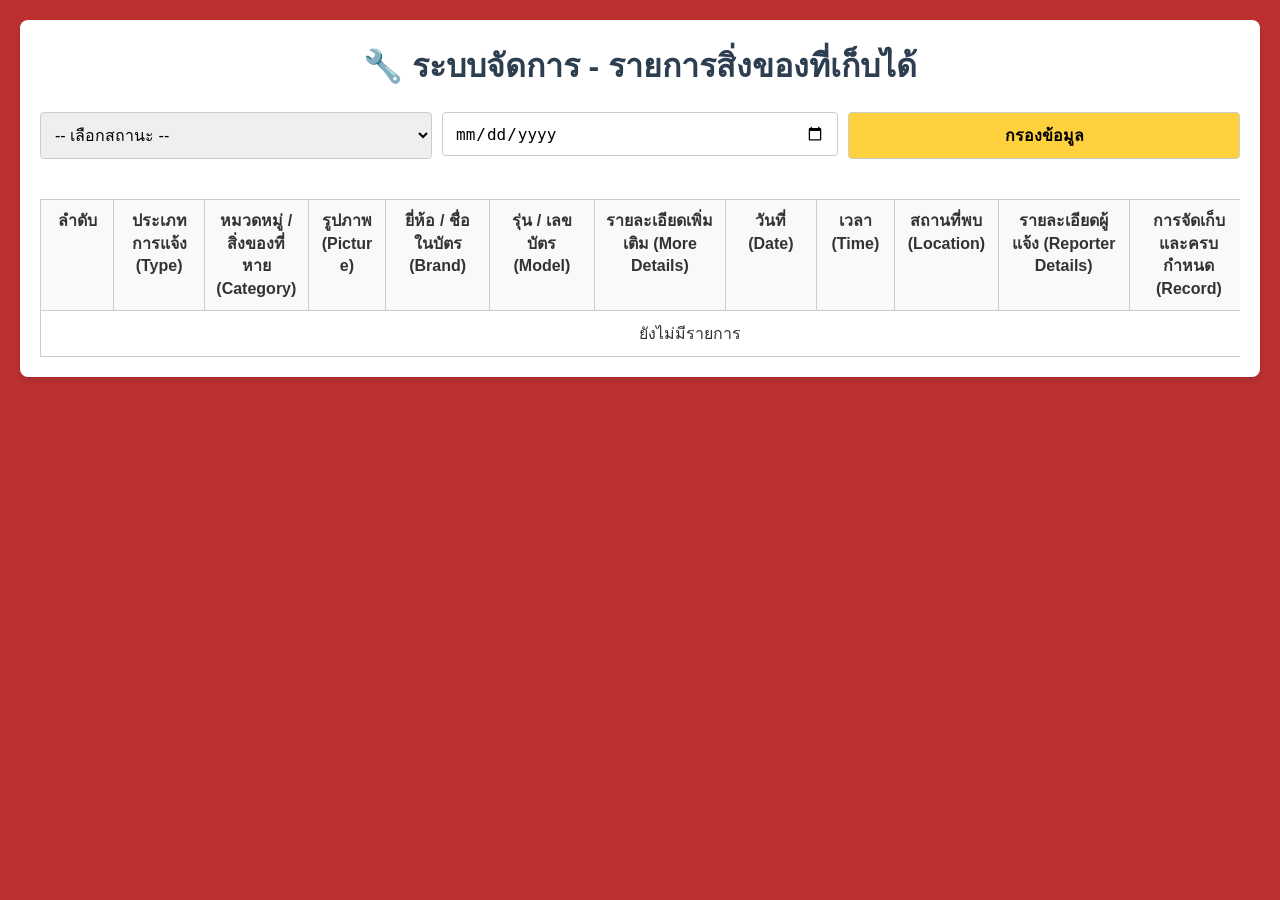
==== Frontend/admin.html @ 1fd56bd8 "Initial commit Created from https://vercel.com/new" ====
<!DOCTYPE html>
<html lang="th">
<head>
  <meta charset="UTF-8">
  <meta name="viewport" content="width=device-width, initial-scale=1.0">
  <title>ระบบจัดการ - รายการสิ่งของที่เก็บได้</title>
  <style>
    body {
      font-family: "Segoe UI", Roboto, "Helvetica Neue", Arial, sans-serif;
      margin: 0;
      padding: 20px;
      background-color: #bc3030;
      color: #333;
    }

    .container {
      max-width: 1400px;
      margin: 0 auto;
      background: #fff;
      border-radius: 8px;
      box-shadow: 0 4px 8px rgba(0, 0, 0, 0.1);
      padding: 20px;
      overflow-x: auto;
    }

    h1 {
      text-align: center;
      color: #2c3e50;
      margin-top: 0;
    }

    .filter-section {
      margin-bottom: 20px;
      display: flex;
      flex-wrap: wrap;
      gap: 10px;
      justify-content: space-between;
    }

    .filter-section select, 
    .filter-section input, 
    .filter-section button {
      padding: 10px;
      font-size: 16px;
      border: 1px solid #ccc;
      border-radius: 4px;
      flex: 1;
      min-width: 150px;
      box-sizing: border-box;
    }

    .filter-section button {
      background-color: #ffd13f;
      color: black;
      cursor: pointer;
      font-weight: bold;
      transition: background-color 0.2s;
    }
    .filter-section button:hover { background-color: #da8012; }

    /* สไตล์ตารางสำหรับหน้าจอใหญ่ */
    .table-wrapper { 
      overflow-x: auto;
      -webkit-overflow-scrolling: touch;
    }
    
    table {
      width: 100%;
      min-width: 1300px;
      border-collapse: collapse;
      margin-top: 20px;
      table-layout: auto;
    }

    table th, table td {
      border: 1px solid #ccc;
      padding: 10px;
      text-align: center;
      vertical-align: top;
      white-space: normal;
      word-break: break-word;
      overflow-wrap: anywhere;
      hyphens: auto;
    }

    table th {
      background-color: #f9f9f9;
      font-weight: bold;
      line-height: 1.4;
      white-space: normal;
    }

    /* คอลัมน์ลำดับไม่ให้ตัดบรรทัด */
    table th:first-child {
      white-space: nowrap;
    }

    .status {
      font-weight: bold;
      padding: 5px 10px;
      border-radius: 4px;
      display: inline-block;
      white-space: nowrap;
    }
    .status.waiting { background-color: #28a745; color: white; }
    .status.received { background-color: #007bff; color: white; }
    .status.expiring { background-color: #ffa500; color: white; }
    .status.expired { background-color: #dc3545; color: white; }

    button {
      padding: 5px 10px;
      background-color: #ffd13f;
      color: black;
      border: none;
      border-radius: 4px;
      cursor: pointer;
      font-size: 14px;
      font-weight: bold;
      transition: background-color 0.2s;
    }
    button:hover { background-color: #da8012; }

    /* ปรับ input วันที่/เวลาให้แสดงดีบน iPhone */
    input[type="date"], 
    input[type="time"] {
      -webkit-appearance: none;
      appearance: none;
      height: 44px;
      padding: 10px 12px;
      font-size: 16px;
      line-height: 1.2;
    }
    input[type="date"]::-webkit-date-and-time-value,
    input[type="time"]::-webkit-date-and-time-value {
      text-align: left;
    }

    /* สไตล์สำหรับมือถือเท่านั้น */
    @media (max-width: 768px) {
      body { padding: 12px; }
      
      .container {
        padding: 16px;
        overflow-x: visible;
      }

      h1 { 
        font-size: 20px; 
        margin-bottom: 16px;
      }

      /* ส่วนกรองข้อมูลแสดงแนวตั้งบนมือถือ */
      .filter-section {
        flex-direction: column;
        gap: 12px;
      }

      .filter-section select,
      .filter-section input,
      .filter-section button {
        width: 100%;
        min-width: auto;
      }

      /* ซ่อนการกำหนดความกว้างคอลัมน์บนมือถือ */
      colgroup { display: none; }

      .table-wrapper { 
        overflow: visible;
        display: flex;
        flex-direction: column;
        align-items: center;
      }

      table {
        display: block;
        width: 100% !important;
        min-width: auto;
        max-width: 460px;
        margin: 0 auto;
        border-collapse: separate;
        border-spacing: 0;
      }

      /* ซ่อนหัวตารางใน mobile */
      table thead { display: none; }

      table tbody { display: block; width: 100%; }

      /* การ์ดแต่ละแถว */
      table tbody tr {
        display: block;
        width: 100%;
        margin: 0 auto 14px;
        background: #fff;
        border-radius: 8px;
        box-shadow: 0 2px 4px rgba(0,0,0,0.1);
        padding: 12px 14px;
        box-sizing: border-box;
      }

      /* เซลล์ในการ์ด */
      table tbody td {
        display: flex;
        justify-content: space-between;
        align-items: flex-start;
        border: none;
        border-bottom: 1px solid #eee;
        padding: 8px 0;
        text-align: left;
        white-space: normal;
        word-break: break-word;
        overflow-wrap: anywhere;
      }
      table tbody td:last-child { border-bottom: none; }

      /* label ด้านซ้าย - ให้ภาษาอังกฤษขึ้นบรรทัดใหม่ */
      table tbody td::before {
        content: attr(data-label);
        font-weight: 600;
        color: #666;
        margin-right: 8px;
        min-width: 130px;
        max-width: 130px;
        flex-shrink: 0;
        white-space: normal;
        word-break: break-word;
        line-height: 1.3;
      }

      /* รูปภาพ */
      table td[data-label^="รูปภาพ"] img,
      table td[data-label*="Picture"] img {
        max-width: 72px;
        max-height: 72px;
        object-fit: cover;
      }

      /* สถานะ */
      table td[data-label^="สถานะ"] .status,
      table td[data-label*="Status"] .status {
        display: inline-block;
        padding: 6px 10px;
      }

      /* ปุ่มการจัดการ */
      table td[data-label^="การจัดเก็บ"] button,
      table td[data-label*="Record"] button {
        width: 100%;
        margin-top: 4px;
      }

      /* รายละเอียดผู้แจ้ง - ให้แสดงแนวตั้ง */
      table td[data-label^="รายละเอียดผู้แจ้ง"],
      table td[data-label*="Reporter Details"] {
        flex-direction: column;
        align-items: stretch;
      }

      table td[data-label^="รายละเอียดผู้แจ้ง"]::before,
      table td[data-label*="Reporter Details"]::before {
        margin-bottom: 8px;
      }

      table td[data-label^="รายละเอียดผู้แจ้ง"] > div,
      table td[data-label*="Reporter Details"] > div {
        width: 100%;
        display: flex;
        justify-content: space-between;
        padding: 4px 0;
        border-bottom: 1px solid #f0f0f0;
      }

      table td[data-label^="รายละเอียดผู้แจ้ง"] > div:last-child,
      table td[data-label*="Reporter Details"] > div:last-child {
        border-bottom: none;
      }

      table td[data-label^="รายละเอียดผู้แจ้ง"] strong,
      table td[data-label*="Reporter Details"] strong {
        color: #666;
        font-weight: 600;
        min-width: 100px;
      }
    }
  </style>
</head>
<body>
  <div class="container">
    <h1>🔧 ระบบจัดการ - รายการสิ่งของที่เก็บได้</h1>

    <!-- Filter Section -->
    <div class="filter-section">
      <select id="statusFilter">
        <option value="">-- เลือกสถานะ --</option>
        <option value="waiting">รอมารับคืน (Waiting for pick up)</option>
        <option value="received">รับคืนแล้ว (Received)</option>
        <option value="expiring">ใกล้ถึง 3 เดือน (Expiring)</option>
        <option value="expired">หมดอายุแล้ว (Expired)</option>
      </select>
      <input type="date" id="expiryFilter" placeholder="กรองตามวันที่หมดอายุ">
      <button onclick="applyFilters()">กรองข้อมูล</button>
    </div>

    <div class="table-wrapper">
      <table>
        <colgroup>
          <col style="width:80px">
          <col style="width:120px">
          <col style="width:140px">
          <col style="width:100px">
          <col style="width:140px">
          <col style="width:140px">
          <col style="width:180px">
          <col style="width:120px">
          <col style="width:100px">
          <col style="width:140px">
          <col style="width:180px">
          <col style="width:160px">
          <col style="width:120px">
        </colgroup>
        <thead>
          <tr>
            <th>ลำดับ</th>
            <th>ประเภทการแจ้ง (Type)</th>
            <th>หมวดหมู่ / สิ่งของที่หาย (Category)</th>
            <th>รูปภาพ (Picture)</th>
            <th>ยี่ห้อ / ชื่อในบัตร (Brand)</th>
            <th>รุ่น / เลขบัตร (Model)</th>
            <th>รายละเอียดเพิ่มเติม (More Details)</th>
            <th>วันที่ (Date)</th>
            <th>เวลา (Time)</th>
            <th>สถานที่พบ (Location)</th>
            <th>รายละเอียดผู้แจ้ง (Reporter Details)</th>
            <th>การจัดเก็บและครบกำหนด (Record)</th>
            <th>สถานะ (Status)</th>
          </tr>
        </thead>
        <tbody id="adminTableBody">

        </tbody>
      </table>
    </div>
  </div>

  <script src="liff.js"></script>
  <script>
    const GOOGLE_SHEET_URL = "https://script.google.com/macros/s/AKfycbwIFuTgpOLX0ZBdzynd5KkU3ffsWLakRwkskfgbDKEiwHoJK8pqDgki43aEMBW3VUob/exec";

    async function main() {
      try {
        const profile = await initializeLiff("2008305063-P2NpboxX");
        console.log(`Welcome, ${profile.displayName}`);
      } catch (e) {
        console.warn('LIFF init skipped:', e);
      }
    }
    main();

    // โหลดข้อมูลจาก Google Sheets
    async function loadAllItemsFromSheet() {
      try {
        const response = await fetch(GOOGLE_SHEET_URL);
        const result = await response.json();
        
        if (result.status === 'success') {
          return result.data || [];
        }
        return [];
      } catch (error) {
        console.error('Failed to load from Sheets:', error);
        return [];
      }
    }

    // ฟังก์ชันช่วยสำหรับสถานะ
    function getStatusClass(item) {
      if (isExpired(item)) return 'expired';
      if (isExpiring(item)) return 'expiring';
      return item.status === 'received' ? 'received' : 'waiting';
    }

    function getStatusText(item) {
      if (isExpired(item)) return 'หมดอายุแล้ว';
      if (isExpiring(item)) return 'ใกล้ถึง 3 เดือน';
      const waitingText = item.source === 'lost' ? 'สูญหาย' : 'รอรับคืน';
      return item.status === 'received' ? 'ได้คืนแล้ว' : waitingText;
    }

    function isExpiring(item) {
      if (!item.date) return false;
      const foundDate = new Date(item.date);
      const now = new Date();
      const diffTime = now - foundDate;
      const diffDays = diffTime / (1000 * 60 * 60 * 24);
      return diffDays >= 60 && diffDays < 90;
    }

    function isExpired(item) {
      if (!item.date) return false;
      const foundDate = new Date(item.date);
      const now = new Date();
      const diffTime = now - foundDate;
      const diffDays = diffTime / (1000 * 60 * 60 * 24);
      return diffDays >= 90;
    }

    // ฟังก์ชันแปลงวันที่และเวลา
    function formatDate(isoString) {
      if (!isoString) return '-';
      try {
        const date = new Date(isoString);
        if (isNaN(date.getTime())) return '-';
        
        const year = date.getFullYear();
        const month = String(date.getMonth() + 1).padStart(2, '0');
        const day = String(date.getDate()).padStart(2, '0');
        return `${year}-${month}-${day}`;
      } catch (e) {
        return '-';
      }
    }

    function formatTime(isoString) {
      if (!isoString) return '-';
      try {
        const date = new Date(isoString);
        if (isNaN(date.getTime())) return '-';
        
        const hours = String(date.getHours()).padStart(2, '0');
        const minutes = String(date.getMinutes()).padStart(2, '0');
        return `${hours}:${minutes}`;
      } catch (e) {
        return '-';
      }
    }

    // แสดงตาราง
    function renderAdminTable(items) {
      const tableBody = document.getElementById("adminTableBody");
      if (!tableBody) return;

      if (!items.length) {
        tableBody.innerHTML = `<tr><td colspan="13" style="text-align:center;">ยังไม่มีรายการ</td></tr>`;
        return;
      }

      tableBody.innerHTML = items.map((item, index) => `
        <tr>
          <td data-label="ลำดับ">${index + 1}</td>
          <td data-label="ประเภทการแจ้ง (Type)">
            <span style="display:inline-block;padding:4px 8px;border-radius:4px;font-weight:600;background-color:${item.type === 'พบของ' ? '#dcfce7' : '#fef3c7'};color:${item.type === 'พบของ' ? '#166534' : '#92400e'};">
              ${item.type}
            </span>
          </td>
          <td data-label="หมวดหมู่ (Category)">${item.category}</td>
          <td data-label="รูปภาพ (Picture)">
            ${item.itemImage ? `<img src="${item.itemImage}" alt="รูปภาพ" style="width:50px;height:50px;object-fit:cover;">` : "ไม่มี"}
          </td>
          <td data-label="ยี่ห้อ / ชื่อในบัตร (Brand)">${item.brand || "-"}</td>
          <td data-label="รุ่น / เลขบัตร (Model)">${item.details || "-"}</td>
          <td data-label="รายละเอียดเพิ่มเติม (More Details)">${item.details || "-"}</td>
          <td data-label="วันที่ (Date)">${formatDate(item.date)}</td>
          <td data-label="เวลา (Time)">${formatTime(item.time)}</td>
          <td data-label="สถานที่พบ (Location)">${item.location || "-"}</td>
          <td data-label="รายละเอียดผู้แจ้ง (Reporter Details)">
            <div><strong>ชื่อ:</strong> ${item.reporterName || "-"}</div>
            <div><strong>โทร:</strong> ${item.reporterPhone || "-"}</div>
            <div><strong>รหัสนักศึกษา:</strong> ${item.reporterStudentId || "-"}</div>
          </td>
          <td data-label="การจัดเก็บและครบกำหนด (Record)">${getManagementActions(item)}</td>
          <td data-label="สถานะ (Status)">
            <span class="status ${getStatusClass(item)}">${getStatusText(item)}</span>
          </td>
        </tr>
      `).join("");
    }

    function getManagementActions(item) {
      // ของหายไม่มีการจัดเก็บ
      if (item.source === 'lost') {
        return `<span style="color:#6b7280;">-</span>`;
      }

      if (isExpired(item)) {
        // ของหมดอายุแสดงสถานะการจำหน่าย
        const currentDisposalStatus = item.disposalStatus || 'pending';
        
        if (currentDisposalStatus === 'disposed') {
          return `<button style="background-color:#7c2d12;color:#fff;" onclick="updateDisposalStatus(${item.id}, '${item.source}', 'pending')">จำหน่ายแล้ว</button>`;
        } else {
          return `<button style="background-color:#ea580c;color:#fff;" onclick="updateDisposalStatus(${item.id}, '${item.source}', 'disposed')">รอจำหน่าย</button>`;
        }
      } else if (isExpiring(item)) {
        return `<span class="status expiring">ใกล้ถึง 3 เดือน (Expiring)</span>`;
      }
      
      if (item.status === 'received') {
        return `<button style="background-color:#dbeafe;color:#1e40af;" onclick="updateStatus(${item.id}, '${item.source}', 'waiting')">รับคืนแล้ว</button>`;
      } else {
        return `<button style="background-color:#dcfce7;color:#166534;" onclick="updateStatus(${item.id}, '${item.source}', 'received')">รอรับคืน</button>`;
      }
    }

    // อัปเดตสถานะไปยัง Google Sheets
    async function updateStatus(id, source, newStatus) {
      try {
        await fetch(GOOGLE_SHEET_URL + '?action=updateStatus', {
          method: 'POST',
          mode: 'no-cors',
          headers: { 'Content-Type': 'application/json' },
          body: JSON.stringify({ id, source, status: newStatus })
        });
        
        // Reload data
        await applyFilters();
      } catch (error) {
        console.error('Failed to update status:', error);
        alert('ไม่สามารถอัปเดตสถานะได้ กรุณาลองใหม่');
      }
    }

    // อัปเดตสถานะการจำหน่ายไปยัง Google Sheets
    async function updateDisposalStatus(id, source, newDisposalStatus) {
      try {
        await fetch(GOOGLE_SHEET_URL + '?action=updateDisposalStatus', {
          method: 'POST',
          mode: 'no-cors',
          headers: { 'Content-Type': 'application/json' },
          body: JSON.stringify({ id, source, disposalStatus: newDisposalStatus })
        });
        
        // Reload data
        await applyFilters();
      } catch (error) {
        console.error('Failed to update disposal status:', error);
        alert('ไม่สามารถอัปเดตสถานะการจำหน่ายได้ กรุณาลองใหม่');
      }
    }

    // ฟังก์ชันกรองข้อมูล
    async function applyFilters() {
      const statusFilter = document.getElementById("statusFilter")?.value || '';
      const expiryFilter = document.getElementById("expiryFilter")?.value || '';

      const all = await loadAllItemsFromSheet();
      const filtered = all.filter(item => {
        let isStatusMatch = true;
        if (statusFilter) {
          const itemStatusClass = getStatusClass(item);
          isStatusMatch = itemStatusClass === statusFilter;
        }

        let isExpiryMatch = true;
        if (expiryFilter) {
          if (!item.date) {
            isExpiryMatch = false;
          } else {
            const foundDate = new Date(item.date);
            const filterDate = new Date(expiryFilter);
            const expiryDate = new Date(foundDate);
            expiryDate.setDate(expiryDate.getDate() + 90);
            isExpiryMatch = expiryDate <= filterDate;
          }
        }

        return isStatusMatch && isExpiryMatch;
      });

      renderAdminTable(filtered);
    }

    // แสดงข้อมูลครั้งแรก
    document.addEventListener('DOMContentLoaded', applyFilters);
  </script>
</body>
</html>
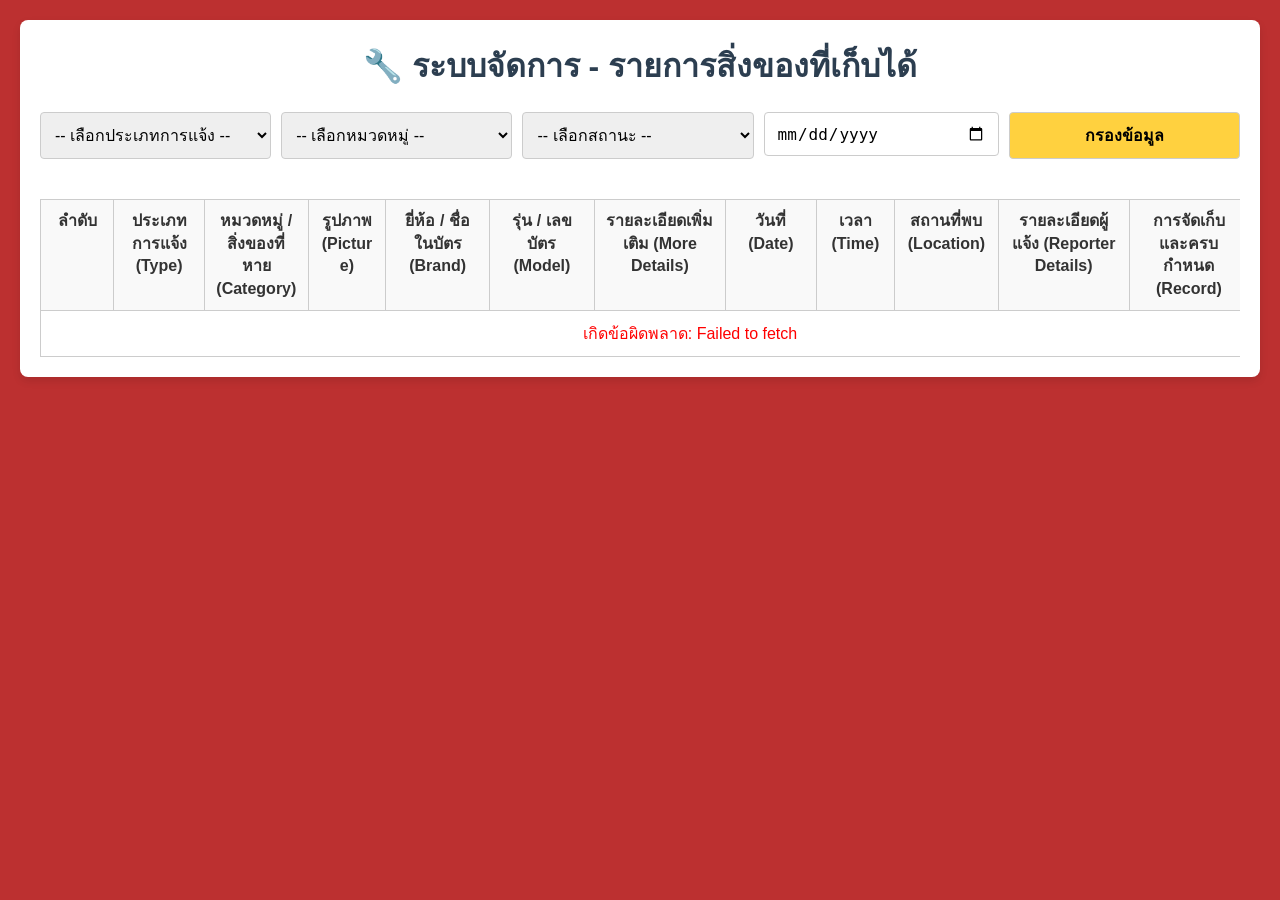
==== commit 5e162a56: "Merge from upstream" ====
--- a/Frontend/admin.html
+++ b/Frontend/admin.html
@@ -291,6 +291,19 @@
 
     <!-- Filter Section -->
     <div class="filter-section">
+      <select id="typeFilter">
+        <option value="">-- เลือกประเภทการแจ้ง --</option>
+        <option value="FOUND_ITEM">พบของ</option>
+        <option value="LOST_REPORT">แจ้งของหาย</option>
+      </select>
+      <select id="categoryFilter">
+        <option value="">-- เลือกหมวดหมู่ --</option>
+        <option value="บัตร">บัตร</option>
+        <option value="โทรศัพท์">โทรศัพท์</option>
+        <option value="อุปกรณ์อิเล็กทรอนิกส์">อุปกรณ์อิเล็กทรอนิกส์</option>
+        <option value="เครื่องเขียน">เครื่องเขียน</option>
+        <option value="อื่น ๆ">อื่น ๆ</option>
+      </select>
       <select id="statusFilter">
         <option value="">-- เลือกสถานะ --</option>
         <option value="waiting">รอมารับคืน (Waiting for pick up)</option>
@@ -345,233 +358,223 @@
 
   <script src="liff.js"></script>
   <script>
-    const GOOGLE_SHEET_URL = "https://script.google.com/macros/s/AKfycbwIFuTgpOLX0ZBdzynd5KkU3ffsWLakRwkskfgbDKEiwHoJK8pqDgki43aEMBW3VUob/exec";
-
-    async function main() {
-      try {
-        const profile = await initializeLiff("2008305063-P2NpboxX");
-        console.log(`Welcome, ${profile.displayName}`);
-      } catch (e) {
-        console.warn('LIFF init skipped:', e);
-      }
-    }
-    main();
-
-    // โหลดข้อมูลจาก Google Sheets
-    async function loadAllItemsFromSheet() {
-      try {
-        const response = await fetch(GOOGLE_SHEET_URL);
-        const result = await response.json();
-        
-        if (result.status === 'success') {
-          return result.data || [];
-        }
-        return [];
-      } catch (error) {
-        console.error('Failed to load from Sheets:', error);
-        return [];
-      }
-    }
-
-    // ฟังก์ชันช่วยสำหรับสถานะ
-    function getStatusClass(item) {
-      if (isExpired(item)) return 'expired';
-      if (isExpiring(item)) return 'expiring';
-      return item.status === 'received' ? 'received' : 'waiting';
-    }
-
-    function getStatusText(item) {
-      if (isExpired(item)) return 'หมดอายุแล้ว';
-      if (isExpiring(item)) return 'ใกล้ถึง 3 เดือน';
-      const waitingText = item.source === 'lost' ? 'สูญหาย' : 'รอรับคืน';
-      return item.status === 'received' ? 'ได้คืนแล้ว' : waitingText;
-    }
-
-    function isExpiring(item) {
-      if (!item.date) return false;
-      const foundDate = new Date(item.date);
-      const now = new Date();
-      const diffTime = now - foundDate;
-      const diffDays = diffTime / (1000 * 60 * 60 * 24);
-      return diffDays >= 60 && diffDays < 90;
-    }
-
-    function isExpired(item) {
-      if (!item.date) return false;
-      const foundDate = new Date(item.date);
-      const now = new Date();
-      const diffTime = now - foundDate;
-      const diffDays = diffTime / (1000 * 60 * 60 * 24);
-      return diffDays >= 90;
-    }
-
-    // ฟังก์ชันแปลงวันที่และเวลา
+      const LAMBDA_SEARCH_URL = "https://vnzvfki24e5re2d6fh3k6bmq2a0ddolc.lambda-url.us-east-1.on.aws/";
+      const LAMBDA_LOST_URL = "https://7ipwb7gq4jr23b5to624urel3q0pxdcz.lambda-url.us-east-1.on.aws/";
+      const LIFF_ID = "2008305063-P2NpboxX";
+
+    // (ฟังก์ชัน formatDate, formatTime... ถ้าต้องการใช้)
     function formatDate(isoString) {
+      // ... (โค้ด formatDate)
       if (!isoString) return '-';
       try {
         const date = new Date(isoString);
-        if (isNaN(date.getTime())) return '-';
+        return isNaN(date.getTime()) ? '-' : date.toISOString().split('T')[0];
+      } catch (e) { return '-'; }
+    }
+    function formatTime(isoString) {
+      // ... (โค้ด formatTime)
+       if (!isoString) return '-';
+       try {
+         const date = new Date(isoString);
+         return isNaN(date.getTime()) ? '-' : date.toTimeString().split(' ')[0].substring(0, 5);
+       } catch (e) { return '-'; }
+    }
+
+    /**
+     * ⭐️ 2. ฟังก์ชัน render ตารางสำหรับ Admin (แสดงผล 2 แบบ)
+     */
+    function renderAdminTable(items) {
+      const tbody = document.getElementById("adminTableBody");
+      if (!tbody) return;
+      
+      items.sort((a, b) => (b.reportTimestamp || '').localeCompare(a.reportTimestamp || ''));
+
+      if (items.length === 0) {
+          tbody.innerHTML = `<tr><td colspan="13" style="text-align:center;">ไม่พบข้อมูล</td></tr>`;
+          return;
+      }
+
+      tbody.innerHTML = items.map((item, index) => {
         
-        const year = date.getFullYear();
-        const month = String(date.getMonth() + 1).padStart(2, '0');
-        const day = String(date.getDate()).padStart(2, '0');
-        return `${year}-${month}-${day}`;
-      } catch (e) {
-        return '-';
-      }
-    }
-
-    function formatTime(isoString) {
-      if (!isoString) return '-';
-      try {
-        const date = new Date(isoString);
-        if (isNaN(date.getTime())) return '-';
+        // --- แสดงผลสำหรับ 'LOST_REPORT' ---
+        if (item.item_type === 'LOST_REPORT') {
+            const status = item.status || 'lost_reported';
+            return `
+            <tr>
+              <td data-label="ลำดับ">${index + 1}</td>
+              <td data-label="ประเภทการแจ้ง (Type)">
+                <span style="display:inline-block;padding:4px 8px;border-radius:4px;font-weight:600;background-color:#fef3c7;color:#92400e;">
+                  แจ้งของหาย
+                </span>
+              </td>
+              <td data-label="หมวดหมู่ / สิ่งของที่หาย (Category)">${item.itemDescription || "-"}</td>
+              <td data-label="รูปภาพ (Picture)">
+                ${item.imageUrl ? `<a href="${item.imageUrl}" target="_blank"><img src="${item.imageUrl}" alt="item" style="width:50px;height:50px;object-fit:cover;"></a>` : 'ไม่มี'}
+              </td>
+              <td data-label="ยี่ห้อ / ชื่อในบัตร (Brand)">${item.brandOrId || "-"}</td>
+              <td data-label="รุ่น / เลขบัตร (Model)">-</td>
+              <td data-label="รายละเอียดเพิ่มเติม (More Details)">${item.distinguishingFeatures || "-"}</td>
+              <td data-label="วันที่ (Date)">${item.lostDate || "-"}</td>
+              <td data-label="เวลา (Time)">${item.lostTime || "-"}</td>
+              <td data-label="สถานที่พบ (Location)">${item.lostLocation || "-"}</td>
+              <td data-label="รายละเอียดผู้แจ้ง (Reporter Details)">
+                <div><strong>ชื่อ:</strong> ${item.reporterName || "-"}</div>
+                <div><strong>โทร:</strong> ${item.reporterContact || "-"}</div>
+                <div><strong>รหัสนักศึกษา:</strong> ${item.reporterStudentId || "-"}</div>
+              </td>
+              <td data-label="การจัดเก็บและครบกำหนด (Record)">
+                <span style="color:#6b7280;font-weight:bold;">${item.case_id || 'N/A'}</span>
+              </td>
+              <td data-label="สถานะ (Status)">
+                <span class="status waiting">${status === 'lost_reported' ? 'กำลังตามหา' : status}</span>
+                </td>
+            </tr>
+          `;
+        } 
         
-        const hours = String(date.getHours()).padStart(2, '0');
-        const minutes = String(date.getMinutes()).padStart(2, '0');
-        return `${hours}:${minutes}`;
-      } catch (e) {
-        return '-';
-      }
-    }
-
-    // แสดงตาราง
-    function renderAdminTable(items) {
-      const tableBody = document.getElementById("adminTableBody");
-      if (!tableBody) return;
-
-      if (!items.length) {
-        tableBody.innerHTML = `<tr><td colspan="13" style="text-align:center;">ยังไม่มีรายการ</td></tr>`;
-        return;
-      }
-
-      tableBody.innerHTML = items.map((item, index) => `
+        // --- (Default) แสดงผล 'FOUND_ITEM' ---
+        const statusClassMap = { 'reported': 'waiting', 'claimed': 'received', 'expired': 'expired' };
+        const statusTextMap = { 'reported': 'รอรับคืน', 'claimed': 'รับคืนแล้ว', 'expired': 'หมดอายุ' };
+        const status = item.status || 'reported';
+        return `
         <tr>
           <td data-label="ลำดับ">${index + 1}</td>
           <td data-label="ประเภทการแจ้ง (Type)">
-            <span style="display:inline-block;padding:4px 8px;border-radius:4px;font-weight:600;background-color:${item.type === 'พบของ' ? '#dcfce7' : '#fef3c7'};color:${item.type === 'พบของ' ? '#166534' : '#92400e'};">
-              ${item.type}
+            <span style="display:inline-block;padding:4px 8px;border-radius:4px;font-weight:600;background-color:#dcfce7;color:#166534;">
+              พบของ
             </span>
           </td>
-          <td data-label="หมวดหมู่ (Category)">${item.category}</td>
+          <td data-label="หมวดหมู่ / สิ่งของที่หาย (Category)">${item.category || "-"}</td>
           <td data-label="รูปภาพ (Picture)">
-            ${item.itemImage ? `<img src="${item.itemImage}" alt="รูปภาพ" style="width:50px;height:50px;object-fit:cover;">` : "ไม่มี"}
+            ${item.imageUrl ? `<a href="${item.imageUrl}" target="_blank"><img src="${item.imageUrl}" alt="item" style="width:50px;height:50px;object-fit:cover;"></a>` : 'ไม่มี'}
           </td>
-          <td data-label="ยี่ห้อ / ชื่อในบัตร (Brand)">${item.brand || "-"}</td>
-          <td data-label="รุ่น / เลขบัตร (Model)">${item.details || "-"}</td>
+          <td data-label="ยี่ห้อ / ชื่อในบัตร (Brand)">${item.brandName || "-"}</td>
+          <td data-label="รุ่น / เลขบัตร (Model)">${item.itemIdNumber || "-"}</td>
           <td data-label="รายละเอียดเพิ่มเติม (More Details)">${item.details || "-"}</td>
-          <td data-label="วันที่ (Date)">${formatDate(item.date)}</td>
-          <td data-label="เวลา (Time)">${formatTime(item.time)}</td>
-          <td data-label="สถานที่พบ (Location)">${item.location || "-"}</td>
+          <td data-label="วันที่ (Date)">${item.foundDate || "-"}</td>
+          <td data-label="เวลา (Time)">${item.foundTime || "-"}</td>
+          <td data-label="สถานที่พบ (Location)">${item.foundLocation || "-"}</td>
           <td data-label="รายละเอียดผู้แจ้ง (Reporter Details)">
             <div><strong>ชื่อ:</strong> ${item.reporterName || "-"}</div>
-            <div><strong>โทร:</strong> ${item.reporterPhone || "-"}</div>
+            <div><strong>โทร:</strong> ${item.reporterContact || "-"}</div>
             <div><strong>รหัสนักศึกษา:</strong> ${item.reporterStudentId || "-"}</div>
           </td>
-          <td data-label="การจัดเก็บและครบกำหนด (Record)">${getManagementActions(item)}</td>
+          <td data-label="การจัดเก็บและครบกำหนด (Record)">
+            <span style="color:#6b7280;font-weight:bold;">${item.case_id || 'N/A'}</span>
+          </td>
           <td data-label="สถานะ (Status)">
-            <span class="status ${getStatusClass(item)}">${getStatusText(item)}</span>
-          </td>
+            <span class="status ${statusClassMap[status] || 'waiting'}">${statusTextMap[status] || 'รอรับคืน'}</span>
+            </td>
         </tr>
-      `).join("");
-    }
-
-    function getManagementActions(item) {
-      // ของหายไม่มีการจัดเก็บ
-      if (item.source === 'lost') {
-        return `<span style="color:#6b7280;">-</span>`;
-      }
-
-      if (isExpired(item)) {
-        // ของหมดอายุแสดงสถานะการจำหน่าย
-        const currentDisposalStatus = item.disposalStatus || 'pending';
+      `;
+      }).join("");
+    }
+
+    /**
+     * ⭐️ 3. ฟังก์ชันสำหรับเรียก Lambda (ตัวเดียว)
+     */
+    async function fetchFromLambda(payload) {
+      const tbody = document.getElementById("adminTableBody");
+      tbody.innerHTML = `<tr><td colspan="13" style="text-align:center;">กำลังค้นหา...</td></tr>`;
+      
+      try {
+        const response = await fetch(LAMBDA_SEARCH_URL, {
+          method: 'POST',
+          headers: { 'Content-Type': 'application/json' },
+          body: JSON.stringify(payload)
+        });
+
+        if (!response.ok) throw new Error(`HTTP error! status: ${response.status}`);
+        const result = await response.json();
+
+        if (result.status === 'success' && result.count > 0) {
+          renderAdminTable(result.items);
+        } else {
+          tbody.innerHTML = `<tr><td colspan="13" style="text-align:center;">ไม่พบข้อมูล</td></tr>`;
+        }
+      } catch (error) {
+        console.error('Error fetching search results:', error);
+        tbody.innerHTML = `<tr><td colspan="13" style="color:red; text-align:center;">เกิดข้อผิดพลาด: ${error.message}</td></tr>`;
+      }
+    }
+    
+
+// อัปเดตสถานะสิ่งของ
+async function updateItemStatus(itemId, newStatus) {
+  try {
+    console.log(`Updating item ${itemId} to ${newStatus}`);
+     // TODO: เมื่อมี Lambda สำหรับอัปเดตจริง ให้ปลดคอมเมนต์แล้วใส่ URL
+     const LAMBDA_UPDATE_URL = "https://<your-update-lambda>/";
+     await fetch(LAMBDA_UPDATE_URL, {
+       method: 'POST',
+       headers: { 'Content-Type': 'application/json' },
+      body: JSON.stringify({ item_id: itemId, new_status: newStatus })
+     });
+  } catch (e) {
+    console.error(e);
+    alert('อัปเดตสถานะไม่สำเร็จ');
+  } finally {
+    // โหลดข้อมูลใหม่เสมอ
+    fetchFromLambda({ search_mode: "admin" });
+  }
+}
+
+// อัปเดตสถานะการจัดเก็บ/ทิ้ง
+async function updateDisposalStatus(itemId, newDisposalStatus) {
+  try {
+    console.log(`Updating disposal for ${itemId} to ${newDisposalStatus}`);
+     // TODO: เมื่อมี Lambda สำหรับอัปเดตจริง ให้ปลดคอมเมนต์แล้วใส่ URL
+     const LAMBDA_UPDATE_DISPOSAL_URL = "https://<your-disposal-update-lambda>/";
+     await fetch(LAMBDA_UPDATE_DISPOSAL_URL, {
+      method: 'POST',
+       headers: { 'Content-Type': 'application/json' },
+       body: JSON.stringify({ item_id: itemId, new_disposal_status: newDisposalStatus })
+     });
+  } catch (e) {
+    console.error(e);
+    alert('อัปเดตการจัดเก็บ/ทิ้งไม่สำเร็จ');
+  } finally {
+    fetchFromLambda({ search_mode: "admin" });
+  }
+}
+
+    // ⭐️ 4. ฟังก์ชัน Filter (เรียก Lambda)
+    function applyFilters() {
+      const typeFilter = document.getElementById("typeFilter")?.value || '';
+      const categoryFilter = document.getElementById("categoryFilter")?.value || '';
+      const statusFilter = document.getElementById("statusFilter")?.value || '';
+      const dateFilter = document.getElementById("expiryFilter")?.value || ''; 
+
+      const payload = {
+        search_mode: "admin",  // สำคัญ: ให้ Lambda ไม่บังคับ filter FOUND_ITEM
+        item_type: typeFilter || undefined,
+        category: categoryFilter || undefined,
+        date: dateFilter || undefined,
+        status: statusFilter || undefined
+      };
+      fetchFromLambda(payload);
+    }
+
+    // ⭐️ 5. เมื่อหน้าโหลด ให้ดึงข้อมูลทั้งหมด (Admin)
+      document.addEventListener('DOMContentLoaded', () => {
+        document.getElementById("typeFilter").addEventListener("change", applyFilters);
+        document.getElementById("categoryFilter").addEventListener("change", applyFilters);
+        document.getElementById("statusFilter").addEventListener("change", applyFilters);
+        document.getElementById("expiryFilter").addEventListener("change", applyFilters);
+
+        // โหลดข้อมูลทั้งหมด (Admin) ครั้งแรก
+        fetchFromLambda({ search_mode: "admin" });
         
-        if (currentDisposalStatus === 'disposed') {
-          return `<button style="background-color:#7c2d12;color:#fff;" onclick="updateDisposalStatus(${item.id}, '${item.source}', 'pending')">จำหน่ายแล้ว</button>`;
-        } else {
-          return `<button style="background-color:#ea580c;color:#fff;" onclick="updateDisposalStatus(${item.id}, '${item.source}', 'disposed')">รอจำหน่าย</button>`;
-        }
-      } else if (isExpiring(item)) {
-        return `<span class="status expiring">ใกล้ถึง 3 เดือน (Expiring)</span>`;
-      }
-      
-      if (item.status === 'received') {
-        return `<button style="background-color:#dbeafe;color:#1e40af;" onclick="updateStatus(${item.id}, '${item.source}', 'waiting')">รับคืนแล้ว</button>`;
-      } else {
-        return `<button style="background-color:#dcfce7;color:#166534;" onclick="updateStatus(${item.id}, '${item.source}', 'received')">รอรับคืน</button>`;
-      }
-    }
-
-    // อัปเดตสถานะไปยัง Google Sheets
-    async function updateStatus(id, source, newStatus) {
-      try {
-        await fetch(GOOGLE_SHEET_URL + '?action=updateStatus', {
-          method: 'POST',
-          mode: 'no-cors',
-          headers: { 'Content-Type': 'application/json' },
-          body: JSON.stringify({ id, source, status: newStatus })
+        document.getElementById("adminTableBody").addEventListener('click', (event) => {
+             if (event.target.matches('button.update-status-btn')) {
+                 const itemId = event.target.dataset.itemId;
+                 const newStatus = event.target.dataset.newStatus;
+                 updateItemStatus(itemId, newStatus);
+             }
+             // etc. for disposal status button
         });
         
-        // Reload data
-        await applyFilters();
-      } catch (error) {
-        console.error('Failed to update status:', error);
-        alert('ไม่สามารถอัปเดตสถานะได้ กรุณาลองใหม่');
-      }
-    }
-
-    // อัปเดตสถานะการจำหน่ายไปยัง Google Sheets
-    async function updateDisposalStatus(id, source, newDisposalStatus) {
-      try {
-        await fetch(GOOGLE_SHEET_URL + '?action=updateDisposalStatus', {
-          method: 'POST',
-          mode: 'no-cors',
-          headers: { 'Content-Type': 'application/json' },
-          body: JSON.stringify({ id, source, disposalStatus: newDisposalStatus })
-        });
-        
-        // Reload data
-        await applyFilters();
-      } catch (error) {
-        console.error('Failed to update disposal status:', error);
-        alert('ไม่สามารถอัปเดตสถานะการจำหน่ายได้ กรุณาลองใหม่');
-      }
-    }
-
-    // ฟังก์ชันกรองข้อมูล
-    async function applyFilters() {
-      const statusFilter = document.getElementById("statusFilter")?.value || '';
-      const expiryFilter = document.getElementById("expiryFilter")?.value || '';
-
-      const all = await loadAllItemsFromSheet();
-      const filtered = all.filter(item => {
-        let isStatusMatch = true;
-        if (statusFilter) {
-          const itemStatusClass = getStatusClass(item);
-          isStatusMatch = itemStatusClass === statusFilter;
-        }
-
-        let isExpiryMatch = true;
-        if (expiryFilter) {
-          if (!item.date) {
-            isExpiryMatch = false;
-          } else {
-            const foundDate = new Date(item.date);
-            const filterDate = new Date(expiryFilter);
-            const expiryDate = new Date(foundDate);
-            expiryDate.setDate(expiryDate.getDate() + 90);
-            isExpiryMatch = expiryDate <= filterDate;
-          }
-        }
-
-        return isStatusMatch && isExpiryMatch;
-      });
-
-      renderAdminTable(filtered);
-    }
-
-    // แสดงข้อมูลครั้งแรก
-    document.addEventListener('DOMContentLoaded', applyFilters);
-  </script>
+    });
+ </script>
 </body>
-</html>+</html>
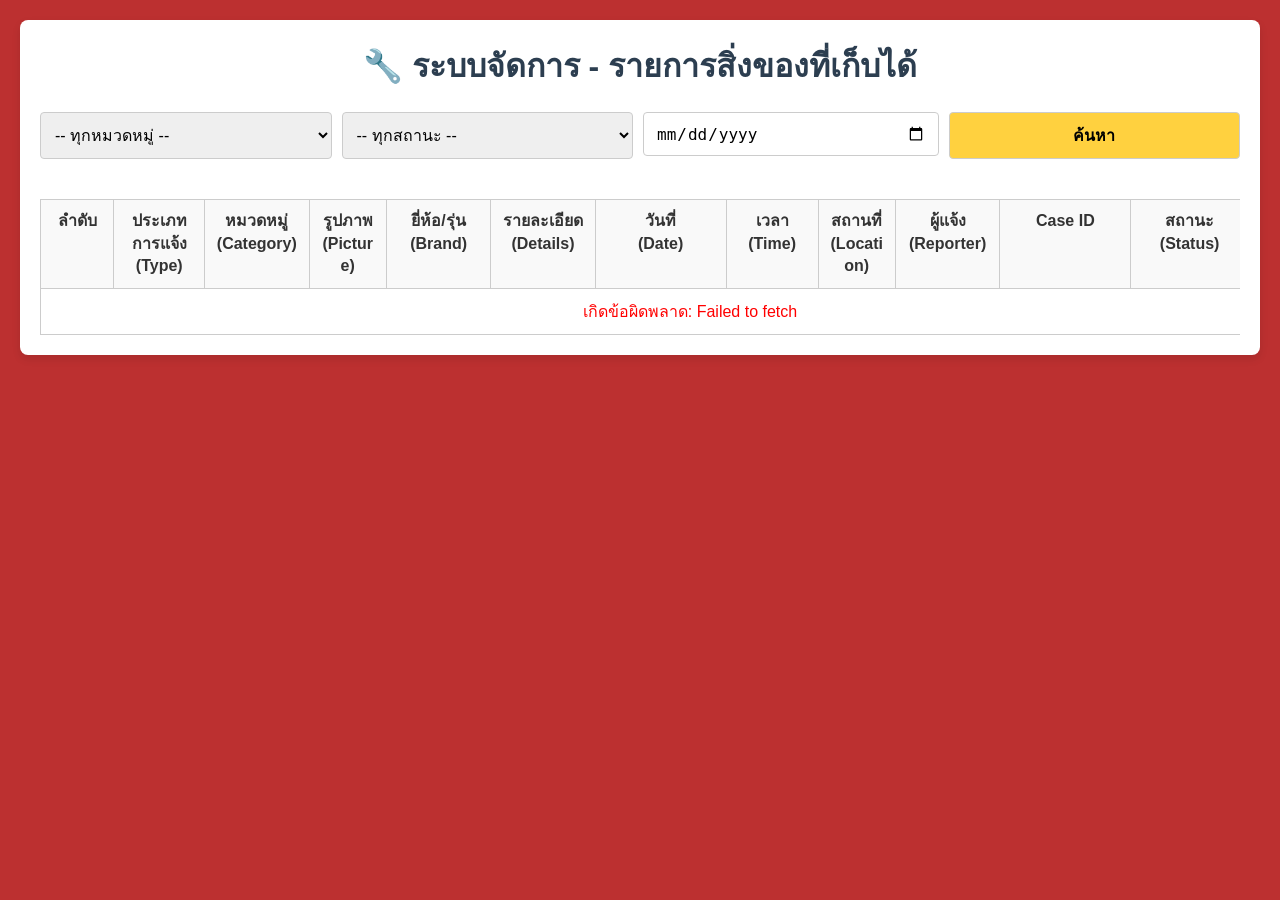
==== commit 72cf2b81: "Update admin.html" ====
--- a/Frontend/admin.html
+++ b/Frontend/admin.html
@@ -282,6 +282,11 @@
         font-weight: 600;
         min-width: 100px;
       }
+
+      th.head1 { background: #ffe4e1; color: #000; }
+      th.head2 { background: #e6f4ea; color: #000; }
+      th.head3 { background: #f9eedf; color: #000; }
+      th.head4 { background: #ebedfa; color: #000; }
     }
   </style>
 </head>
@@ -291,28 +296,26 @@
 
     <!-- Filter Section -->
     <div class="filter-section">
-      <select id="typeFilter">
-        <option value="">-- เลือกประเภทการแจ้ง --</option>
-        <option value="FOUND_ITEM">พบของ</option>
-        <option value="LOST_REPORT">แจ้งของหาย</option>
-      </select>
-      <select id="categoryFilter">
-        <option value="">-- เลือกหมวดหมู่ --</option>
+            <select id="categoryFilter">
+        <option value="">-- ทุกหมวดหมู่ --</option>
         <option value="บัตร">บัตร</option>
         <option value="โทรศัพท์">โทรศัพท์</option>
         <option value="อุปกรณ์อิเล็กทรอนิกส์">อุปกรณ์อิเล็กทรอนิกส์</option>
         <option value="เครื่องเขียน">เครื่องเขียน</option>
-        <option value="อื่น ๆ">อื่น ๆ</option>
+        <option value="อื่นๆ">อื่นๆ</option>
       </select>
+
       <select id="statusFilter">
-        <option value="">-- เลือกสถานะ --</option>
-        <option value="waiting">รอมารับคืน (Waiting for pick up)</option>
-        <option value="received">รับคืนแล้ว (Received)</option>
-        <option value="expiring">ใกล้ถึง 3 เดือน (Expiring)</option>
-        <option value="expired">หมดอายุแล้ว (Expired)</option>
+        <option value="">-- ทุกสถานะ --</option>
+        <option value="แจ้งแล้ว" class="head1">แจ้งแล้ว</option>
+        <option value="รอรับคืน" class="head2">รอรับคืน (Waiting for pick up)</option>
+        <option value="คืนเจ้าของแล้ว" class="head3">คืนเจ้าของแล้ว (Received)</option>
+        <option value="หมดอายุ" class="head4">หมดอายุ (Expired)</option>
       </select>
-      <input type="date" id="expiryFilter" placeholder="กรองตามวันที่หมดอายุ">
-      <button onclick="applyFilters()">กรองข้อมูล</button>
+      
+      <input type="date" id="expiryFilter" placeholder="กรองตามวันที่" />
+      
+      <button onclick="applyFilters()">ค้นหา</button>
     </div>
 
     <div class="table-wrapper">
@@ -335,18 +338,18 @@
         <thead>
           <tr>
             <th>ลำดับ</th>
-            <th>ประเภทการแจ้ง (Type)</th>
-            <th>หมวดหมู่ / สิ่งของที่หาย (Category)</th>
-            <th>รูปภาพ (Picture)</th>
-            <th>ยี่ห้อ / ชื่อในบัตร (Brand)</th>
-            <th>รุ่น / เลขบัตร (Model)</th>
-            <th>รายละเอียดเพิ่มเติม (More Details)</th>
-            <th>วันที่ (Date)</th>
-            <th>เวลา (Time)</th>
-            <th>สถานที่พบ (Location)</th>
-            <th>รายละเอียดผู้แจ้ง (Reporter Details)</th>
-            <th>การจัดเก็บและครบกำหนด (Record)</th>
-            <th>สถานะ (Status)</th>
+            <th>ประเภทการแจ้ง<br>(Type)</th>
+            <th>หมวดหมู่<br>(Category)</th>
+            <th>รูปภาพ<br>(Picture)</th>
+            <th>ยี่ห้อ/รุ่น<br>(Brand)</th>
+            <th>รายละเอียด<br>(Details)</th>
+            <th>วันที่<br>(Date)</th>
+            <th>เวลา<br>(Time)</th>
+            <th>สถานที่<br>(Location)</th>
+            <th>ผู้แจ้ง<br>(Reporter)</th>
+            <th>Case ID</th>
+            <th>สถานะ<br>(Status)</th>
+            <th>การจัดการ<br>(Actions)</th>
           </tr>
         </thead>
         <tbody id="adminTableBody">
@@ -357,122 +360,117 @@
   </div>
 
   <script src="liff.js"></script>
-  <script>
-      const LAMBDA_SEARCH_URL = "https://vnzvfki24e5re2d6fh3k6bmq2a0ddolc.lambda-url.us-east-1.on.aws/";
-      const LAMBDA_LOST_URL = "https://7ipwb7gq4jr23b5to624urel3q0pxdcz.lambda-url.us-east-1.on.aws/";
-      const LIFF_ID = "2008305063-P2NpboxX";
-
-    // (ฟังก์ชัน formatDate, formatTime... ถ้าต้องการใช้)
+ <script>
+    const LAMBDA_SEARCH_URL = "https://5mv3jbv75h3naskrlvb7esop4e0xnyqv.lambda-url.us-east-1.on.aws/";
+    const LAMBDA_LOST_URL = "https://sv7tbffuhi5tdtqix5a3lanp740xxggi.lambda-url.us-east-1.on.aws/";
+    const LAMBDA_ADMIN_URL = "https://hdc2oly7gs5v3kse5ifs6kjto40hlegl.lambda-url.us-east-1.on.aws/";
+    const LIFF_ID = "2008305063-P2NpboxX";
+
     function formatDate(isoString) {
-      // ... (โค้ด formatDate)
       if (!isoString) return '-';
       try {
         const date = new Date(isoString);
         return isNaN(date.getTime()) ? '-' : date.toISOString().split('T')[0];
       } catch (e) { return '-'; }
     }
+    
     function formatTime(isoString) {
-      // ... (โค้ด formatTime)
-       if (!isoString) return '-';
-       try {
-         const date = new Date(isoString);
-         return isNaN(date.getTime()) ? '-' : date.toTimeString().split(' ')[0].substring(0, 5);
-       } catch (e) { return '-'; }
-    }
-
-    /**
-     * ⭐️ 2. ฟังก์ชัน render ตารางสำหรับ Admin (แสดงผล 2 แบบ)
-     */
+      if (!isoString) return '-';
+      try {
+        const date = new Date(isoString);
+        return isNaN(date.getTime()) ? '-' : date.toTimeString().split(' ')[0].substring(0, 5);
+      } catch (e) { return '-'; }
+    }
+
     function renderAdminTable(items) {
       const tbody = document.getElementById("adminTableBody");
       if (!tbody) return;
-      
-      items.sort((a, b) => (b.reportTimestamp || '').localeCompare(a.reportTimestamp || ''));
+
+      items.sort((a, b) => (b.created_at || '').localeCompare(a.created_at || ''));
 
       if (items.length === 0) {
-          tbody.innerHTML = `<tr><td colspan="13" style="text-align:center;">ไม่พบข้อมูล</td></tr>`;
-          return;
+        tbody.innerHTML = `<tr><td colspan="13" style="text-align:center; padding: 40px;">ไม่มีข้อมูล</td></tr>`;
+        return;
       }
 
       tbody.innerHTML = items.map((item, index) => {
-        
-        // --- แสดงผลสำหรับ 'LOST_REPORT' ---
-        if (item.item_type === 'LOST_REPORT') {
-            const status = item.status || 'lost_reported';
-            return `
-            <tr>
-              <td data-label="ลำดับ">${index + 1}</td>
-              <td data-label="ประเภทการแจ้ง (Type)">
-                <span style="display:inline-block;padding:4px 8px;border-radius:4px;font-weight:600;background-color:#fef3c7;color:#92400e;">
-                  แจ้งของหาย
-                </span>
-              </td>
-              <td data-label="หมวดหมู่ / สิ่งของที่หาย (Category)">${item.itemDescription || "-"}</td>
-              <td data-label="รูปภาพ (Picture)">
-                ${item.imageUrl ? `<a href="${item.imageUrl}" target="_blank"><img src="${item.imageUrl}" alt="item" style="width:50px;height:50px;object-fit:cover;"></a>` : 'ไม่มี'}
-              </td>
-              <td data-label="ยี่ห้อ / ชื่อในบัตร (Brand)">${item.brandOrId || "-"}</td>
-              <td data-label="รุ่น / เลขบัตร (Model)">-</td>
-              <td data-label="รายละเอียดเพิ่มเติม (More Details)">${item.distinguishingFeatures || "-"}</td>
-              <td data-label="วันที่ (Date)">${item.lostDate || "-"}</td>
-              <td data-label="เวลา (Time)">${item.lostTime || "-"}</td>
-              <td data-label="สถานที่พบ (Location)">${item.lostLocation || "-"}</td>
-              <td data-label="รายละเอียดผู้แจ้ง (Reporter Details)">
-                <div><strong>ชื่อ:</strong> ${item.reporterName || "-"}</div>
-                <div><strong>โทร:</strong> ${item.reporterContact || "-"}</div>
-                <div><strong>รหัสนักศึกษา:</strong> ${item.reporterStudentId || "-"}</div>
-              </td>
-              <td data-label="การจัดเก็บและครบกำหนด (Record)">
-                <span style="color:#6b7280;font-weight:bold;">${item.case_id || 'N/A'}</span>
-              </td>
-              <td data-label="สถานะ (Status)">
-                <span class="status waiting">${status === 'lost_reported' ? 'กำลังตามหา' : status}</span>
-                </td>
-            </tr>
-          `;
-        } 
-        
-        // --- (Default) แสดงผล 'FOUND_ITEM' ---
-        const statusClassMap = { 'reported': 'waiting', 'claimed': 'received', 'expired': 'expired' };
-        const statusTextMap = { 'reported': 'รอรับคืน', 'claimed': 'รับคืนแล้ว', 'expired': 'หมดอายุ' };
-        const status = item.status || 'reported';
+        const isFound = item.item_type === 'FOUND';
+        const isLost = item.item_type === 'LOST';
+        
+        let typeDisplay = '';
+        if (isFound) {
+          typeDisplay = `<span style="display:inline-block;padding:4px 8px;border-radius:4px;font-weight:600;background-color:#dcfce7;color:#166534;">พบของ</span>`;
+        } else if (isLost) {
+          typeDisplay = `<span style="display:inline-block;padding:4px 8px;border-radius:4px;font-weight:600;background-color:#fee2e2;color:#991b1b;">ของหาย</span>`;
+        } else {
+          typeDisplay = '-';
+        }
+
+        let displayBrandInfo = item.brand || '-';
+
+        const statusOptions = ['แจ้งแล้ว', 'รอรับคืน', 'คืนเจ้าของแล้ว', 'หมดอายุ'];
+        const statusButtons = statusOptions.map(status => {
+          const isActive = item.status === status;
+          const bgColor = isActive ? '#10b981' : '#e5e7eb';
+          const textColor = isActive ? 'white' : '#374151';
+          const cursor = isActive ? 'default' : 'pointer';
+          
+          return `<button 
+            onclick="${isActive ? '' : `changeStatus('${item.item_id}', '${status}')`}" 
+            style="
+              padding:4px 8px;
+              margin:2px;
+              background:${bgColor};
+              color:${textColor};
+              border:none;
+              border-radius:4px;
+              cursor:${cursor};
+              font-size:0.75rem;
+              font-weight:${isActive ? 'bold' : 'normal'};
+            "
+            ${isActive ? 'disabled' : ''}
+          >${status}</button>`;
+        }).join('');
+
         return `
-        <tr>
-          <td data-label="ลำดับ">${index + 1}</td>
-          <td data-label="ประเภทการแจ้ง (Type)">
-            <span style="display:inline-block;padding:4px 8px;border-radius:4px;font-weight:600;background-color:#dcfce7;color:#166534;">
-              พบของ
-            </span>
-          </td>
-          <td data-label="หมวดหมู่ / สิ่งของที่หาย (Category)">${item.category || "-"}</td>
-          <td data-label="รูปภาพ (Picture)">
-            ${item.imageUrl ? `<a href="${item.imageUrl}" target="_blank"><img src="${item.imageUrl}" alt="item" style="width:50px;height:50px;object-fit:cover;"></a>` : 'ไม่มี'}
-          </td>
-          <td data-label="ยี่ห้อ / ชื่อในบัตร (Brand)">${item.brandName || "-"}</td>
-          <td data-label="รุ่น / เลขบัตร (Model)">${item.itemIdNumber || "-"}</td>
-          <td data-label="รายละเอียดเพิ่มเติม (More Details)">${item.details || "-"}</td>
-          <td data-label="วันที่ (Date)">${item.foundDate || "-"}</td>
-          <td data-label="เวลา (Time)">${item.foundTime || "-"}</td>
-          <td data-label="สถานที่พบ (Location)">${item.foundLocation || "-"}</td>
-          <td data-label="รายละเอียดผู้แจ้ง (Reporter Details)">
-            <div><strong>ชื่อ:</strong> ${item.reporterName || "-"}</div>
-            <div><strong>โทร:</strong> ${item.reporterContact || "-"}</div>
-            <div><strong>รหัสนักศึกษา:</strong> ${item.reporterStudentId || "-"}</div>
-          </td>
-          <td data-label="การจัดเก็บและครบกำหนด (Record)">
-            <span style="color:#6b7280;font-weight:bold;">${item.case_id || 'N/A'}</span>
-          </td>
-          <td data-label="สถานะ (Status)">
-            <span class="status ${statusClassMap[status] || 'waiting'}">${statusTextMap[status] || 'รอรับคืน'}</span>
+          <tr>
+            <td data-label="ลำดับ">${index + 1}</td>
+            <td data-label="ประเภทการแจ้ง">${typeDisplay}</td>
+            <td data-label="หมวดหมู่">${item.category || "-"}</td>
+            <td data-label="รูปภาพ">
+              ${item.image_url ? `<a href="${item.image_url}" target="_blank"><img src="${item.image_url}" alt="item" style="width:50px;height:50px;object-fit:cover;"></a>` : 'ไม่มี'}
             </td>
-        </tr>
-      `;
+            <td data-label="ยี่ห้อ/รุ่น">${displayBrandInfo}</td>
+            <td data-label="รายละเอียด">${item.details || "-"}</td>
+            <td data-label="วันที่">${item.date || "-"}</td>
+            <td data-label="เวลา">${item.time || "-"}</td>
+            <td data-label="สถานที่">${item.location || "-"}</td>
+            <td data-label="ผู้แจ้ง">
+              <div style="font-size:0.875rem;">
+                <div><strong>ชื่อ:</strong> ${item.reporter_name || '-'}</div>
+                <div><strong>เบอร์:</strong> ${item.reporter_contact || '-'}</div>
+                ${item.reporter_student_id ? `<div><strong>รหัส:</strong> ${item.reporter_student_id}</div>` : ''}
+              </div>
+            </td>
+            <td data-label="Case ID">
+              <span style="color:#6b7280;font-weight:bold;font-family:monospace;">${item.case_id || 'N/A'}</span>
+            </td>
+            <td data-label="สถานะ">
+              <div style="display:flex;flex-direction:column;gap:2px;">
+                ${statusButtons}
+              </div>
+            </td>
+            <td data-label="การจัดการ">
+              <button onclick="editItem('${item.item_id}')" style="padding:6px 12px;background:#3b82f6;color:white;border:none;border-radius:4px;cursor:pointer;margin-bottom:4px;width:100%;">แก้ไข</button>
+              <button onclick="deleteItem('${item.item_id}')" style="padding:6px 12px;background:#ef4444;color:white;border:none;border-radius:4px;cursor:pointer;width:100%;">ลบ</button>
+            </td>
+          </tr>
+        `;
       }).join("");
-    }
-
-    /**
-     * ⭐️ 3. ฟังก์ชันสำหรับเรียก Lambda (ตัวเดียว)
-     */
+
+      console.log(`✅ Displayed ${items.length} items`);
+    }
+
     async function fetchFromLambda(payload) {
       const tbody = document.getElementById("adminTableBody");
       tbody.innerHTML = `<tr><td colspan="13" style="text-align:center;">กำลังค้นหา...</td></tr>`;
@@ -486,6 +484,8 @@
 
         if (!response.ok) throw new Error(`HTTP error! status: ${response.status}`);
         const result = await response.json();
+
+        console.log('📥 Lambda response:', result);
 
         if (result.status === 'success' && result.count > 0) {
           renderAdminTable(result.items);
@@ -497,84 +497,191 @@
         tbody.innerHTML = `<tr><td colspan="13" style="color:red; text-align:center;">เกิดข้อผิดพลาด: ${error.message}</td></tr>`;
       }
     }
-    
-
-// อัปเดตสถานะสิ่งของ
-async function updateItemStatus(itemId, newStatus) {
-  try {
-    console.log(`Updating item ${itemId} to ${newStatus}`);
-     // TODO: เมื่อมี Lambda สำหรับอัปเดตจริง ให้ปลดคอมเมนต์แล้วใส่ URL
-     const LAMBDA_UPDATE_URL = "https://<your-update-lambda>/";
-     await fetch(LAMBDA_UPDATE_URL, {
-       method: 'POST',
-       headers: { 'Content-Type': 'application/json' },
-      body: JSON.stringify({ item_id: itemId, new_status: newStatus })
-     });
-  } catch (e) {
-    console.error(e);
-    alert('อัปเดตสถานะไม่สำเร็จ');
-  } finally {
-    // โหลดข้อมูลใหม่เสมอ
-    fetchFromLambda({ search_mode: "admin" });
-  }
-}
-
-// อัปเดตสถานะการจัดเก็บ/ทิ้ง
-async function updateDisposalStatus(itemId, newDisposalStatus) {
-  try {
-    console.log(`Updating disposal for ${itemId} to ${newDisposalStatus}`);
-     // TODO: เมื่อมี Lambda สำหรับอัปเดตจริง ให้ปลดคอมเมนต์แล้วใส่ URL
-     const LAMBDA_UPDATE_DISPOSAL_URL = "https://<your-disposal-update-lambda>/";
-     await fetch(LAMBDA_UPDATE_DISPOSAL_URL, {
-      method: 'POST',
-       headers: { 'Content-Type': 'application/json' },
-       body: JSON.stringify({ item_id: itemId, new_disposal_status: newDisposalStatus })
-     });
-  } catch (e) {
-    console.error(e);
-    alert('อัปเดตการจัดเก็บ/ทิ้งไม่สำเร็จ');
-  } finally {
-    fetchFromLambda({ search_mode: "admin" });
-  }
-}
-
-    // ⭐️ 4. ฟังก์ชัน Filter (เรียก Lambda)
+
+    async function changeStatus(itemId, newStatus) {
+      try {
+        console.log(`Changing status for ${itemId} to ${newStatus}`);
+        
+        const response = await fetch(LAMBDA_ADMIN_URL, {
+          method: 'POST',
+          headers: { 'Content-Type': 'application/json' },
+          body: JSON.stringify({
+            action: 'change_status',
+            item_id: itemId,
+            status: newStatus
+          })
+        });
+        
+        const result = await response.json();
+        
+        if (result.status === 'success') {
+          console.log('✅ Status changed successfully');
+          applyFilters();
+        } else {
+          alert('❌ เกิดข้อผิดพลาด: ' + result.error);
+        }
+        
+      } catch (error) {
+        console.error('Error changing status:', error);
+        alert('❌ เกิดข้อผิดพลาดในการเปลี่ยนสถานะ: ' + error.message);
+      }
+    }
+
+    async function editItem(itemId) {
+      try {
+        const response = await fetch(LAMBDA_SEARCH_URL, {
+          method: 'POST',
+          headers: { 'Content-Type': 'application/json' },
+          body: JSON.stringify({ search_mode: 'item_id', item_id: itemId })
+        });
+        
+        const result = await response.json();
+        if (result.status !== 'success' || result.count === 0) {
+          alert('❌ ไม่พบข้อมูล');
+          return;
+        }
+        
+        const item = result.items[0];
+        
+        const newLocation = prompt('📍 สถานที่:', item.location || '');
+        if (newLocation === null) return;
+        
+        const newDetails = prompt('📝 รายละเอียด:', item.details || '');
+        if (newDetails === null) return;
+        
+        const newBrand = prompt('🏷️ ยี่ห้อ/รุ่น:', item.brand || '');
+        if (newBrand === null) return;
+        
+        const newDate = prompt('📅 วันที่ (YYYY-MM-DD):', item.date || '');
+        if (newDate === null) return;
+        
+        const newTime = prompt('🕐 เวลา (HH:MM):', item.time || '');
+        if (newTime === null) return;
+        
+        const updateResponse = await fetch(LAMBDA_ADMIN_URL, {
+          method: 'POST',
+          headers: { 'Content-Type': 'application/json' },
+          body: JSON.stringify({
+            action: 'update',
+            item_id: itemId,
+            updates: {
+              location: newLocation,
+              details: newDetails,
+              brand: newBrand,
+              date: newDate,
+              time: newTime
+            }
+          })
+        });
+        
+        const updateResult = await updateResponse.json();
+        
+        if (updateResult.status === 'success') {
+          alert('✅ แก้ไขข้อมูลสำเร็จ!');
+          applyFilters();
+        } else {
+          alert('❌ เกิดข้อผิดพลาด: ' + updateResult.error);
+        }
+        
+      } catch (error) {
+        console.error('Error editing item:', error);
+        alert('❌ เกิดข้อผิดพลาดในการแก้ไข: ' + error.message);
+      }
+    }
+
+    async function deleteItem(itemId) {
+      const confirmed = confirm(
+        '⚠️ ต้องการลบรายการนี้หรือไม่?\n\n' +
+        '❗️ การดำเนินการนี้ไม่สามารถย้อนกลับได้\n' +
+        '❗️ รูปภาพใน S3 จะถูกลบด้วย'
+      );
+      
+      if (!confirmed) return;
+      
+      try {
+        const response = await fetch(LAMBDA_ADMIN_URL, {
+          method: 'POST',
+          headers: { 'Content-Type': 'application/json' },
+          body: JSON.stringify({
+            action: 'delete',
+            item_id: itemId
+          })
+        });
+        
+        const result = await response.json();
+        
+        if (result.status === 'success') {
+          alert('✅ ' + result.message);
+          applyFilters();
+        } else {
+          alert('❌ เกิดข้อผิดพลาด: ' + result.error);
+        }
+        
+      } catch (error) {
+        console.error('Error deleting item:', error);
+        alert('❌ เกิดข้อผิดพลาดในการลบ: ' + error.message);
+      }
+    }
+
+    /**
+     * ⭐️ ฟังก์ชัน Filter (เพิ่ม categoryFilter)
+     */
     function applyFilters() {
-      const typeFilter = document.getElementById("typeFilter")?.value || '';
-      const categoryFilter = document.getElementById("categoryFilter")?.value || '';
-      const statusFilter = document.getElementById("statusFilter")?.value || '';
-      const dateFilter = document.getElementById("expiryFilter")?.value || ''; 
+      const categoryFilter = document.getElementById("categoryFilter")?.value;  // ✅ เพิ่มใหม่
+      const statusFilter = document.getElementById("statusFilter")?.value;
+      const dateFilter = document.getElementById("expiryFilter")?.value;
+
+      console.log('🔍 Filter values:', { 
+        category: categoryFilter || '(ทั้งหมด)',
+        status: statusFilter || '(ทั้งหมด)', 
+        date: dateFilter || '(ทั้งหมด)' 
+      });
 
       const payload = {
-        search_mode: "admin",  // สำคัญ: ให้ Lambda ไม่บังคับ filter FOUND_ITEM
-        item_type: typeFilter || undefined,
-        category: categoryFilter || undefined,
-        date: dateFilter || undefined,
-        status: statusFilter || undefined
+        search_mode: "admin"
       };
+      
+      // ✅ เพิ่ม category filter
+      if (categoryFilter && categoryFilter !== '') {
+        payload.keyword = categoryFilter;  // ใช้ keyword สำหรับ category
+      }
+      
+      if (statusFilter && statusFilter !== '') {
+        payload.status = statusFilter;
+      }
+      
+      if (dateFilter && dateFilter !== '') {
+        payload.date = dateFilter;
+      }
+      
+      console.log('📤 Sending payload:', payload);
       fetchFromLambda(payload);
     }
 
-    // ⭐️ 5. เมื่อหน้าโหลด ให้ดึงข้อมูลทั้งหมด (Admin)
-      document.addEventListener('DOMContentLoaded', () => {
-        document.getElementById("typeFilter").addEventListener("change", applyFilters);
-        document.getElementById("categoryFilter").addEventListener("change", applyFilters);
-        document.getElementById("statusFilter").addEventListener("change", applyFilters);
-        document.getElementById("expiryFilter").addEventListener("change", applyFilters);
-
-        // โหลดข้อมูลทั้งหมด (Admin) ครั้งแรก
-        fetchFromLambda({ search_mode: "admin" });
-        
-        document.getElementById("adminTableBody").addEventListener('click', (event) => {
-             if (event.target.matches('button.update-status-btn')) {
-                 const itemId = event.target.dataset.itemId;
-                 const newStatus = event.target.dataset.newStatus;
-                 updateItemStatus(itemId, newStatus);
-             }
-             // etc. for disposal status button
-        });
-        
+    /**
+     * ⭐️ เมื่อหน้าโหลด
+     */
+    document.addEventListener('DOMContentLoaded', () => {
+      const categorySelect = document.getElementById("categoryFilter");  // ✅ เพิ่มใหม่
+      const statusSelect = document.getElementById("statusFilter");
+      const dateInput = document.getElementById("expiryFilter");
+      
+      // ✅ เพิ่ม Event Listener สำหรับ categoryFilter
+      if (categorySelect) {
+        categorySelect.addEventListener("change", applyFilters);
+      }
+      
+      if (statusSelect) {
+        statusSelect.addEventListener("change", applyFilters);
+      }
+      
+      if (dateInput) {
+        dateInput.addEventListener("change", applyFilters);
+      }
+
+      console.log('🚀 Loading all items...');
+      fetchFromLambda({ search_mode: "admin" });
     });
- </script>
+  </script>
 </body>
 </html>
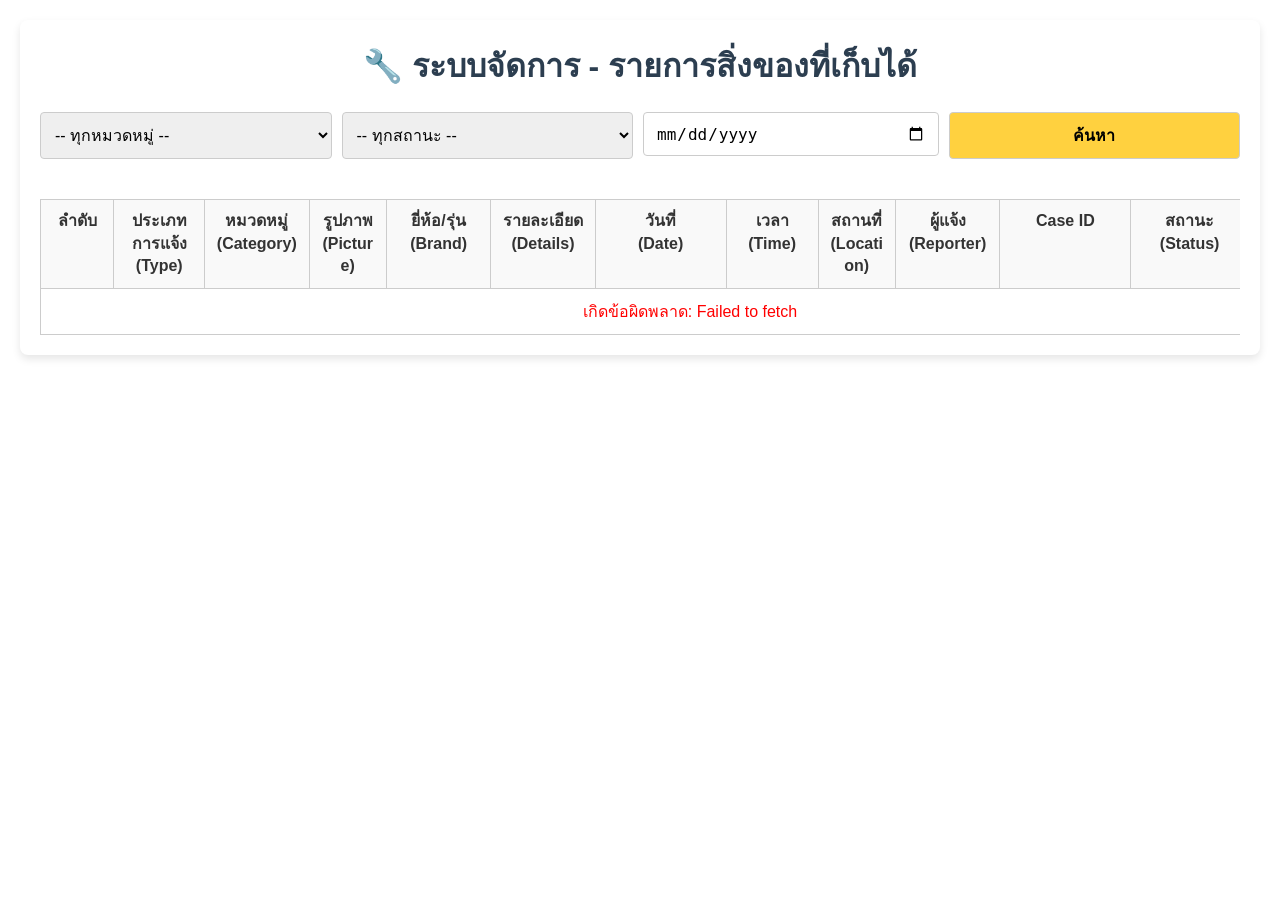
==== commit d17e508a: "add return item, update found, lost form" ====
--- a/Frontend/admin.html
+++ b/Frontend/admin.html
@@ -1,687 +1,83 @@
-<!DOCTYPE html>
+<!doctype html>
 <html lang="th">
-<head>
-  <meta charset="UTF-8">
-  <meta name="viewport" content="width=device-width, initial-scale=1.0">
-  <title>ระบบจัดการ - รายการสิ่งของที่เก็บได้</title>
-  <style>
-    body {
-      font-family: "Segoe UI", Roboto, "Helvetica Neue", Arial, sans-serif;
-      margin: 0;
-      padding: 20px;
-      background-color: #bc3030;
-      color: #333;
-    }
+  <head>
+    <meta charset="UTF-8" />
+    <meta name="viewport" content="width=device-width, initial-scale=1.0" />
+    <title>ระบบจัดการ - รายการสิ่งของที่เก็บได้</title>
+    <link rel="stylesheet" href="css/admin.css" />
+  </head>
+  <body>
+    <div class="container">
+      <h1>🔧 ระบบจัดการ - รายการสิ่งของที่เก็บได้</h1>
 
-    .container {
-      max-width: 1400px;
-      margin: 0 auto;
-      background: #fff;
-      border-radius: 8px;
-      box-shadow: 0 4px 8px rgba(0, 0, 0, 0.1);
-      padding: 20px;
-      overflow-x: auto;
-    }
+      <!-- ตัวเลือก -->
+      <div class="filter-section">
+        <select id="categoryFilter">
+          <option value="">-- ทุกหมวดหมู่ --</option>
+          <option value="บัตร">บัตร</option>
+          <option value="โทรศัพท์">โทรศัพท์</option>
+          <option value="อุปกรณ์อิเล็กทรอนิกส์">อุปกรณ์อิเล็กทรอนิกส์</option>
+          <option value="เครื่องเขียน">เครื่องเขียน</option>
+          <option value="อื่นๆ">อื่นๆ</option>
+        </select>
 
-    h1 {
-      text-align: center;
-      color: #2c3e50;
-      margin-top: 0;
-    }
+        <select id="statusFilter">
+          <option value="">-- ทุกสถานะ --</option>
+          <option value="แจ้งแล้ว" class="head1">แจ้งแล้ว</option>
+          <option value="รอรับคืน" class="head2">
+            รอรับคืน (Waiting for pick up)
+          </option>
+          <option value="คืนเจ้าของแล้ว" class="head3">
+            คืนเจ้าของแล้ว (Received)
+          </option>
+          <option value="หมดอายุ" class="head4">หมดอายุ (Expired)</option>
+        </select>
 
-    .filter-section {
-      margin-bottom: 20px;
-      display: flex;
-      flex-wrap: wrap;
-      gap: 10px;
-      justify-content: space-between;
-    }
+        <input type="date" id="expiryFilter" placeholder="กรองตามวันที่" />
 
-    .filter-section select, 
-    .filter-section input, 
-    .filter-section button {
-      padding: 10px;
-      font-size: 16px;
-      border: 1px solid #ccc;
-      border-radius: 4px;
-      flex: 1;
-      min-width: 150px;
-      box-sizing: border-box;
-    }
+        <button onclick="applyFilters()">ค้นหา</button>
+      </div>
 
-    .filter-section button {
-      background-color: #ffd13f;
-      color: black;
-      cursor: pointer;
-      font-weight: bold;
-      transition: background-color 0.2s;
-    }
-    .filter-section button:hover { background-color: #da8012; }
-
-    /* สไตล์ตารางสำหรับหน้าจอใหญ่ */
-    .table-wrapper { 
-      overflow-x: auto;
-      -webkit-overflow-scrolling: touch;
-    }
-    
-    table {
-      width: 100%;
-      min-width: 1300px;
-      border-collapse: collapse;
-      margin-top: 20px;
-      table-layout: auto;
-    }
-
-    table th, table td {
-      border: 1px solid #ccc;
-      padding: 10px;
-      text-align: center;
-      vertical-align: top;
-      white-space: normal;
-      word-break: break-word;
-      overflow-wrap: anywhere;
-      hyphens: auto;
-    }
-
-    table th {
-      background-color: #f9f9f9;
-      font-weight: bold;
-      line-height: 1.4;
-      white-space: normal;
-    }
-
-    /* คอลัมน์ลำดับไม่ให้ตัดบรรทัด */
-    table th:first-child {
-      white-space: nowrap;
-    }
-
-    .status {
-      font-weight: bold;
-      padding: 5px 10px;
-      border-radius: 4px;
-      display: inline-block;
-      white-space: nowrap;
-    }
-    .status.waiting { background-color: #28a745; color: white; }
-    .status.received { background-color: #007bff; color: white; }
-    .status.expiring { background-color: #ffa500; color: white; }
-    .status.expired { background-color: #dc3545; color: white; }
-
-    button {
-      padding: 5px 10px;
-      background-color: #ffd13f;
-      color: black;
-      border: none;
-      border-radius: 4px;
-      cursor: pointer;
-      font-size: 14px;
-      font-weight: bold;
-      transition: background-color 0.2s;
-    }
-    button:hover { background-color: #da8012; }
-
-    /* ปรับ input วันที่/เวลาให้แสดงดีบน iPhone */
-    input[type="date"], 
-    input[type="time"] {
-      -webkit-appearance: none;
-      appearance: none;
-      height: 44px;
-      padding: 10px 12px;
-      font-size: 16px;
-      line-height: 1.2;
-    }
-    input[type="date"]::-webkit-date-and-time-value,
-    input[type="time"]::-webkit-date-and-time-value {
-      text-align: left;
-    }
-
-    /* สไตล์สำหรับมือถือเท่านั้น */
-    @media (max-width: 768px) {
-      body { padding: 12px; }
-      
-      .container {
-        padding: 16px;
-        overflow-x: visible;
-      }
-
-      h1 { 
-        font-size: 20px; 
-        margin-bottom: 16px;
-      }
-
-      /* ส่วนกรองข้อมูลแสดงแนวตั้งบนมือถือ */
-      .filter-section {
-        flex-direction: column;
-        gap: 12px;
-      }
-
-      .filter-section select,
-      .filter-section input,
-      .filter-section button {
-        width: 100%;
-        min-width: auto;
-      }
-
-      /* ซ่อนการกำหนดความกว้างคอลัมน์บนมือถือ */
-      colgroup { display: none; }
-
-      .table-wrapper { 
-        overflow: visible;
-        display: flex;
-        flex-direction: column;
-        align-items: center;
-      }
-
-      table {
-        display: block;
-        width: 100% !important;
-        min-width: auto;
-        max-width: 460px;
-        margin: 0 auto;
-        border-collapse: separate;
-        border-spacing: 0;
-      }
-
-      /* ซ่อนหัวตารางใน mobile */
-      table thead { display: none; }
-
-      table tbody { display: block; width: 100%; }
-
-      /* การ์ดแต่ละแถว */
-      table tbody tr {
-        display: block;
-        width: 100%;
-        margin: 0 auto 14px;
-        background: #fff;
-        border-radius: 8px;
-        box-shadow: 0 2px 4px rgba(0,0,0,0.1);
-        padding: 12px 14px;
-        box-sizing: border-box;
-      }
-
-      /* เซลล์ในการ์ด */
-      table tbody td {
-        display: flex;
-        justify-content: space-between;
-        align-items: flex-start;
-        border: none;
-        border-bottom: 1px solid #eee;
-        padding: 8px 0;
-        text-align: left;
-        white-space: normal;
-        word-break: break-word;
-        overflow-wrap: anywhere;
-      }
-      table tbody td:last-child { border-bottom: none; }
-
-      /* label ด้านซ้าย - ให้ภาษาอังกฤษขึ้นบรรทัดใหม่ */
-      table tbody td::before {
-        content: attr(data-label);
-        font-weight: 600;
-        color: #666;
-        margin-right: 8px;
-        min-width: 130px;
-        max-width: 130px;
-        flex-shrink: 0;
-        white-space: normal;
-        word-break: break-word;
-        line-height: 1.3;
-      }
-
-      /* รูปภาพ */
-      table td[data-label^="รูปภาพ"] img,
-      table td[data-label*="Picture"] img {
-        max-width: 72px;
-        max-height: 72px;
-        object-fit: cover;
-      }
-
-      /* สถานะ */
-      table td[data-label^="สถานะ"] .status,
-      table td[data-label*="Status"] .status {
-        display: inline-block;
-        padding: 6px 10px;
-      }
-
-      /* ปุ่มการจัดการ */
-      table td[data-label^="การจัดเก็บ"] button,
-      table td[data-label*="Record"] button {
-        width: 100%;
-        margin-top: 4px;
-      }
-
-      /* รายละเอียดผู้แจ้ง - ให้แสดงแนวตั้ง */
-      table td[data-label^="รายละเอียดผู้แจ้ง"],
-      table td[data-label*="Reporter Details"] {
-        flex-direction: column;
-        align-items: stretch;
-      }
-
-      table td[data-label^="รายละเอียดผู้แจ้ง"]::before,
-      table td[data-label*="Reporter Details"]::before {
-        margin-bottom: 8px;
-      }
-
-      table td[data-label^="รายละเอียดผู้แจ้ง"] > div,
-      table td[data-label*="Reporter Details"] > div {
-        width: 100%;
-        display: flex;
-        justify-content: space-between;
-        padding: 4px 0;
-        border-bottom: 1px solid #f0f0f0;
-      }
-
-      table td[data-label^="รายละเอียดผู้แจ้ง"] > div:last-child,
-      table td[data-label*="Reporter Details"] > div:last-child {
-        border-bottom: none;
-      }
-
-      table td[data-label^="รายละเอียดผู้แจ้ง"] strong,
-      table td[data-label*="Reporter Details"] strong {
-        color: #666;
-        font-weight: 600;
-        min-width: 100px;
-      }
-
-      th.head1 { background: #ffe4e1; color: #000; }
-      th.head2 { background: #e6f4ea; color: #000; }
-      th.head3 { background: #f9eedf; color: #000; }
-      th.head4 { background: #ebedfa; color: #000; }
-    }
-  </style>
-</head>
-<body>
-  <div class="container">
-    <h1>🔧 ระบบจัดการ - รายการสิ่งของที่เก็บได้</h1>
-
-    <!-- Filter Section -->
-    <div class="filter-section">
-            <select id="categoryFilter">
-        <option value="">-- ทุกหมวดหมู่ --</option>
-        <option value="บัตร">บัตร</option>
-        <option value="โทรศัพท์">โทรศัพท์</option>
-        <option value="อุปกรณ์อิเล็กทรอนิกส์">อุปกรณ์อิเล็กทรอนิกส์</option>
-        <option value="เครื่องเขียน">เครื่องเขียน</option>
-        <option value="อื่นๆ">อื่นๆ</option>
-      </select>
-
-      <select id="statusFilter">
-        <option value="">-- ทุกสถานะ --</option>
-        <option value="แจ้งแล้ว" class="head1">แจ้งแล้ว</option>
-        <option value="รอรับคืน" class="head2">รอรับคืน (Waiting for pick up)</option>
-        <option value="คืนเจ้าของแล้ว" class="head3">คืนเจ้าของแล้ว (Received)</option>
-        <option value="หมดอายุ" class="head4">หมดอายุ (Expired)</option>
-      </select>
-      
-      <input type="date" id="expiryFilter" placeholder="กรองตามวันที่" />
-      
-      <button onclick="applyFilters()">ค้นหา</button>
+      <div class="table-wrapper">
+        <table>
+          <colgroup>
+            <col style="width: 80px" />
+            <col style="width: 120px" />
+            <col style="width: 140px" />
+            <col style="width: 100px" />
+            <col style="width: 140px" />
+            <col style="width: 140px" />
+            <col style="width: 180px" />
+            <col style="width: 120px" />
+            <col style="width: 100px" />
+            <col style="width: 140px" />
+            <col style="width: 180px" />
+            <col style="width: 160px" />
+            <col style="width: 120px" />
+          </colgroup>
+          <thead>
+            <tr>
+              <th>ลำดับ</th>
+              <th>ประเภทการแจ้ง<br />(Type)</th>
+              <th>หมวดหมู่<br />(Category)</th>
+              <th>รูปภาพ<br />(Picture)</th>
+              <th>ยี่ห้อ/รุ่น<br />(Brand)</th>
+              <th>รายละเอียด<br />(Details)</th>
+              <th>วันที่<br />(Date)</th>
+              <th>เวลา<br />(Time)</th>
+              <th>สถานที่<br />(Location)</th>
+              <th>ผู้แจ้ง<br />(Reporter)</th>
+              <th>Case ID</th>
+              <th>สถานะ<br />(Status)</th>
+              <th>การจัดการ<br />(Actions)</th>
+            </tr>
+          </thead>
+          <tbody id="adminTableBody"></tbody>
+        </table>
+      </div>
     </div>
 
-    <div class="table-wrapper">
-      <table>
-        <colgroup>
-          <col style="width:80px">
-          <col style="width:120px">
-          <col style="width:140px">
-          <col style="width:100px">
-          <col style="width:140px">
-          <col style="width:140px">
-          <col style="width:180px">
-          <col style="width:120px">
-          <col style="width:100px">
-          <col style="width:140px">
-          <col style="width:180px">
-          <col style="width:160px">
-          <col style="width:120px">
-        </colgroup>
-        <thead>
-          <tr>
-            <th>ลำดับ</th>
-            <th>ประเภทการแจ้ง<br>(Type)</th>
-            <th>หมวดหมู่<br>(Category)</th>
-            <th>รูปภาพ<br>(Picture)</th>
-            <th>ยี่ห้อ/รุ่น<br>(Brand)</th>
-            <th>รายละเอียด<br>(Details)</th>
-            <th>วันที่<br>(Date)</th>
-            <th>เวลา<br>(Time)</th>
-            <th>สถานที่<br>(Location)</th>
-            <th>ผู้แจ้ง<br>(Reporter)</th>
-            <th>Case ID</th>
-            <th>สถานะ<br>(Status)</th>
-            <th>การจัดการ<br>(Actions)</th>
-          </tr>
-        </thead>
-        <tbody id="adminTableBody">
-
-        </tbody>
-      </table>
-    </div>
-  </div>
-
-  <script src="liff.js"></script>
- <script>
-    const LAMBDA_SEARCH_URL = "https://5mv3jbv75h3naskrlvb7esop4e0xnyqv.lambda-url.us-east-1.on.aws/";
-    const LAMBDA_LOST_URL = "https://sv7tbffuhi5tdtqix5a3lanp740xxggi.lambda-url.us-east-1.on.aws/";
-    const LAMBDA_ADMIN_URL = "https://hdc2oly7gs5v3kse5ifs6kjto40hlegl.lambda-url.us-east-1.on.aws/";
-    const LIFF_ID = "2008305063-P2NpboxX";
-
-    function formatDate(isoString) {
-      if (!isoString) return '-';
-      try {
-        const date = new Date(isoString);
-        return isNaN(date.getTime()) ? '-' : date.toISOString().split('T')[0];
-      } catch (e) { return '-'; }
-    }
-    
-    function formatTime(isoString) {
-      if (!isoString) return '-';
-      try {
-        const date = new Date(isoString);
-        return isNaN(date.getTime()) ? '-' : date.toTimeString().split(' ')[0].substring(0, 5);
-      } catch (e) { return '-'; }
-    }
-
-    function renderAdminTable(items) {
-      const tbody = document.getElementById("adminTableBody");
-      if (!tbody) return;
-
-      items.sort((a, b) => (b.created_at || '').localeCompare(a.created_at || ''));
-
-      if (items.length === 0) {
-        tbody.innerHTML = `<tr><td colspan="13" style="text-align:center; padding: 40px;">ไม่มีข้อมูล</td></tr>`;
-        return;
-      }
-
-      tbody.innerHTML = items.map((item, index) => {
-        const isFound = item.item_type === 'FOUND';
-        const isLost = item.item_type === 'LOST';
-        
-        let typeDisplay = '';
-        if (isFound) {
-          typeDisplay = `<span style="display:inline-block;padding:4px 8px;border-radius:4px;font-weight:600;background-color:#dcfce7;color:#166534;">พบของ</span>`;
-        } else if (isLost) {
-          typeDisplay = `<span style="display:inline-block;padding:4px 8px;border-radius:4px;font-weight:600;background-color:#fee2e2;color:#991b1b;">ของหาย</span>`;
-        } else {
-          typeDisplay = '-';
-        }
-
-        let displayBrandInfo = item.brand || '-';
-
-        const statusOptions = ['แจ้งแล้ว', 'รอรับคืน', 'คืนเจ้าของแล้ว', 'หมดอายุ'];
-        const statusButtons = statusOptions.map(status => {
-          const isActive = item.status === status;
-          const bgColor = isActive ? '#10b981' : '#e5e7eb';
-          const textColor = isActive ? 'white' : '#374151';
-          const cursor = isActive ? 'default' : 'pointer';
-          
-          return `<button 
-            onclick="${isActive ? '' : `changeStatus('${item.item_id}', '${status}')`}" 
-            style="
-              padding:4px 8px;
-              margin:2px;
-              background:${bgColor};
-              color:${textColor};
-              border:none;
-              border-radius:4px;
-              cursor:${cursor};
-              font-size:0.75rem;
-              font-weight:${isActive ? 'bold' : 'normal'};
-            "
-            ${isActive ? 'disabled' : ''}
-          >${status}</button>`;
-        }).join('');
-
-        return `
-          <tr>
-            <td data-label="ลำดับ">${index + 1}</td>
-            <td data-label="ประเภทการแจ้ง">${typeDisplay}</td>
-            <td data-label="หมวดหมู่">${item.category || "-"}</td>
-            <td data-label="รูปภาพ">
-              ${item.image_url ? `<a href="${item.image_url}" target="_blank"><img src="${item.image_url}" alt="item" style="width:50px;height:50px;object-fit:cover;"></a>` : 'ไม่มี'}
-            </td>
-            <td data-label="ยี่ห้อ/รุ่น">${displayBrandInfo}</td>
-            <td data-label="รายละเอียด">${item.details || "-"}</td>
-            <td data-label="วันที่">${item.date || "-"}</td>
-            <td data-label="เวลา">${item.time || "-"}</td>
-            <td data-label="สถานที่">${item.location || "-"}</td>
-            <td data-label="ผู้แจ้ง">
-              <div style="font-size:0.875rem;">
-                <div><strong>ชื่อ:</strong> ${item.reporter_name || '-'}</div>
-                <div><strong>เบอร์:</strong> ${item.reporter_contact || '-'}</div>
-                ${item.reporter_student_id ? `<div><strong>รหัส:</strong> ${item.reporter_student_id}</div>` : ''}
-              </div>
-            </td>
-            <td data-label="Case ID">
-              <span style="color:#6b7280;font-weight:bold;font-family:monospace;">${item.case_id || 'N/A'}</span>
-            </td>
-            <td data-label="สถานะ">
-              <div style="display:flex;flex-direction:column;gap:2px;">
-                ${statusButtons}
-              </div>
-            </td>
-            <td data-label="การจัดการ">
-              <button onclick="editItem('${item.item_id}')" style="padding:6px 12px;background:#3b82f6;color:white;border:none;border-radius:4px;cursor:pointer;margin-bottom:4px;width:100%;">แก้ไข</button>
-              <button onclick="deleteItem('${item.item_id}')" style="padding:6px 12px;background:#ef4444;color:white;border:none;border-radius:4px;cursor:pointer;width:100%;">ลบ</button>
-            </td>
-          </tr>
-        `;
-      }).join("");
-
-      console.log(`✅ Displayed ${items.length} items`);
-    }
-
-    async function fetchFromLambda(payload) {
-      const tbody = document.getElementById("adminTableBody");
-      tbody.innerHTML = `<tr><td colspan="13" style="text-align:center;">กำลังค้นหา...</td></tr>`;
-      
-      try {
-        const response = await fetch(LAMBDA_SEARCH_URL, {
-          method: 'POST',
-          headers: { 'Content-Type': 'application/json' },
-          body: JSON.stringify(payload)
-        });
-
-        if (!response.ok) throw new Error(`HTTP error! status: ${response.status}`);
-        const result = await response.json();
-
-        console.log('📥 Lambda response:', result);
-
-        if (result.status === 'success' && result.count > 0) {
-          renderAdminTable(result.items);
-        } else {
-          tbody.innerHTML = `<tr><td colspan="13" style="text-align:center;">ไม่พบข้อมูล</td></tr>`;
-        }
-      } catch (error) {
-        console.error('Error fetching search results:', error);
-        tbody.innerHTML = `<tr><td colspan="13" style="color:red; text-align:center;">เกิดข้อผิดพลาด: ${error.message}</td></tr>`;
-      }
-    }
-
-    async function changeStatus(itemId, newStatus) {
-      try {
-        console.log(`Changing status for ${itemId} to ${newStatus}`);
-        
-        const response = await fetch(LAMBDA_ADMIN_URL, {
-          method: 'POST',
-          headers: { 'Content-Type': 'application/json' },
-          body: JSON.stringify({
-            action: 'change_status',
-            item_id: itemId,
-            status: newStatus
-          })
-        });
-        
-        const result = await response.json();
-        
-        if (result.status === 'success') {
-          console.log('✅ Status changed successfully');
-          applyFilters();
-        } else {
-          alert('❌ เกิดข้อผิดพลาด: ' + result.error);
-        }
-        
-      } catch (error) {
-        console.error('Error changing status:', error);
-        alert('❌ เกิดข้อผิดพลาดในการเปลี่ยนสถานะ: ' + error.message);
-      }
-    }
-
-    async function editItem(itemId) {
-      try {
-        const response = await fetch(LAMBDA_SEARCH_URL, {
-          method: 'POST',
-          headers: { 'Content-Type': 'application/json' },
-          body: JSON.stringify({ search_mode: 'item_id', item_id: itemId })
-        });
-        
-        const result = await response.json();
-        if (result.status !== 'success' || result.count === 0) {
-          alert('❌ ไม่พบข้อมูล');
-          return;
-        }
-        
-        const item = result.items[0];
-        
-        const newLocation = prompt('📍 สถานที่:', item.location || '');
-        if (newLocation === null) return;
-        
-        const newDetails = prompt('📝 รายละเอียด:', item.details || '');
-        if (newDetails === null) return;
-        
-        const newBrand = prompt('🏷️ ยี่ห้อ/รุ่น:', item.brand || '');
-        if (newBrand === null) return;
-        
-        const newDate = prompt('📅 วันที่ (YYYY-MM-DD):', item.date || '');
-        if (newDate === null) return;
-        
-        const newTime = prompt('🕐 เวลา (HH:MM):', item.time || '');
-        if (newTime === null) return;
-        
-        const updateResponse = await fetch(LAMBDA_ADMIN_URL, {
-          method: 'POST',
-          headers: { 'Content-Type': 'application/json' },
-          body: JSON.stringify({
-            action: 'update',
-            item_id: itemId,
-            updates: {
-              location: newLocation,
-              details: newDetails,
-              brand: newBrand,
-              date: newDate,
-              time: newTime
-            }
-          })
-        });
-        
-        const updateResult = await updateResponse.json();
-        
-        if (updateResult.status === 'success') {
-          alert('✅ แก้ไขข้อมูลสำเร็จ!');
-          applyFilters();
-        } else {
-          alert('❌ เกิดข้อผิดพลาด: ' + updateResult.error);
-        }
-        
-      } catch (error) {
-        console.error('Error editing item:', error);
-        alert('❌ เกิดข้อผิดพลาดในการแก้ไข: ' + error.message);
-      }
-    }
-
-    async function deleteItem(itemId) {
-      const confirmed = confirm(
-        '⚠️ ต้องการลบรายการนี้หรือไม่?\n\n' +
-        '❗️ การดำเนินการนี้ไม่สามารถย้อนกลับได้\n' +
-        '❗️ รูปภาพใน S3 จะถูกลบด้วย'
-      );
-      
-      if (!confirmed) return;
-      
-      try {
-        const response = await fetch(LAMBDA_ADMIN_URL, {
-          method: 'POST',
-          headers: { 'Content-Type': 'application/json' },
-          body: JSON.stringify({
-            action: 'delete',
-            item_id: itemId
-          })
-        });
-        
-        const result = await response.json();
-        
-        if (result.status === 'success') {
-          alert('✅ ' + result.message);
-          applyFilters();
-        } else {
-          alert('❌ เกิดข้อผิดพลาด: ' + result.error);
-        }
-        
-      } catch (error) {
-        console.error('Error deleting item:', error);
-        alert('❌ เกิดข้อผิดพลาดในการลบ: ' + error.message);
-      }
-    }
-
-    /**
-     * ⭐️ ฟังก์ชัน Filter (เพิ่ม categoryFilter)
-     */
-    function applyFilters() {
-      const categoryFilter = document.getElementById("categoryFilter")?.value;  // ✅ เพิ่มใหม่
-      const statusFilter = document.getElementById("statusFilter")?.value;
-      const dateFilter = document.getElementById("expiryFilter")?.value;
-
-      console.log('🔍 Filter values:', { 
-        category: categoryFilter || '(ทั้งหมด)',
-        status: statusFilter || '(ทั้งหมด)', 
-        date: dateFilter || '(ทั้งหมด)' 
-      });
-
-      const payload = {
-        search_mode: "admin"
-      };
-      
-      // ✅ เพิ่ม category filter
-      if (categoryFilter && categoryFilter !== '') {
-        payload.keyword = categoryFilter;  // ใช้ keyword สำหรับ category
-      }
-      
-      if (statusFilter && statusFilter !== '') {
-        payload.status = statusFilter;
-      }
-      
-      if (dateFilter && dateFilter !== '') {
-        payload.date = dateFilter;
-      }
-      
-      console.log('📤 Sending payload:', payload);
-      fetchFromLambda(payload);
-    }
-
-    /**
-     * ⭐️ เมื่อหน้าโหลด
-     */
-    document.addEventListener('DOMContentLoaded', () => {
-      const categorySelect = document.getElementById("categoryFilter");  // ✅ เพิ่มใหม่
-      const statusSelect = document.getElementById("statusFilter");
-      const dateInput = document.getElementById("expiryFilter");
-      
-      // ✅ เพิ่ม Event Listener สำหรับ categoryFilter
-      if (categorySelect) {
-        categorySelect.addEventListener("change", applyFilters);
-      }
-      
-      if (statusSelect) {
-        statusSelect.addEventListener("change", applyFilters);
-      }
-      
-      if (dateInput) {
-        dateInput.addEventListener("change", applyFilters);
-      }
-
-      console.log('🚀 Loading all items...');
-      fetchFromLambda({ search_mode: "admin" });
-    });
-  </script>
-</body>
+    <script src="liff.js"></script>
+    <script src="js/admin.js"></script>
+  </body>
 </html>
--- a/Frontend/css/admin.css
+++ b/Frontend/css/admin.css
@@ -0,0 +1,285 @@
+
+    body {
+      font-family: "Segoe UI", Roboto, "Helvetica Neue", Arial, sans-serif;
+      margin: 0;
+      padding: 20px;
+      /* เปลี่ยนพื้นหลังหน้า admin ให้เป็นสีขาว */
+      background-color: #ffffff;
+      color: #333;
+    }
+
+    .container {
+      max-width: 1400px;
+      margin: 0 auto;
+      background: #fff;
+      border-radius: 8px;
+      box-shadow: 0 4px 8px rgba(0, 0, 0, 0.1);
+      padding: 20px;
+      overflow-x: auto;
+    }
+
+    h1 {
+      text-align: center;
+      color: #2c3e50;
+      margin-top: 0;
+    }
+
+    .filter-section {
+      margin-bottom: 20px;
+      display: flex;
+      flex-wrap: wrap;
+      gap: 10px;
+      justify-content: space-between;
+    }
+
+    .filter-section select, 
+    .filter-section input, 
+    .filter-section button {
+      padding: 10px;
+      font-size: 16px;
+      border: 1px solid #ccc;
+      border-radius: 4px;
+      flex: 1;
+      min-width: 150px;
+      box-sizing: border-box;
+    }
+
+    .filter-section button {
+      background-color: #ffd13f;
+      color: black;
+      cursor: pointer;
+      font-weight: bold;
+      transition: background-color 0.2s;
+    }
+    .filter-section button:hover { background-color: #da8012; }
+
+    /* สไตล์ตารางสำหรับหน้าจอใหญ่ */
+    .table-wrapper { 
+      overflow-x: auto;
+      -webkit-overflow-scrolling: touch;
+    }
+    
+    table {
+      width: 100%;
+      min-width: 1300px;
+      border-collapse: collapse;
+      margin-top: 20px;
+      table-layout: auto;
+    }
+
+    table th, table td {
+      border: 1px solid #ccc;
+      padding: 10px;
+      text-align: center;
+      vertical-align: top;
+      white-space: normal;
+      word-break: break-word;
+      overflow-wrap: anywhere;
+      hyphens: auto;
+    }
+
+    table th {
+      background-color: #f9f9f9;
+      font-weight: bold;
+      line-height: 1.4;
+      white-space: normal;
+    }
+
+    /* คอลัมน์ลำดับไม่ให้ตัดบรรทัด */
+    table th:first-child {
+      white-space: nowrap;
+    }
+
+    .status {
+      font-weight: bold;
+      padding: 5px 10px;
+      border-radius: 4px;
+      display: inline-block;
+      white-space: nowrap;
+    }
+    .status.waiting { background-color: #28a745; color: white; }
+    .status.received { background-color: #007bff; color: white; }
+    .status.expiring { background-color: #ffa500; color: white; }
+    .status.expired { background-color: #dc3545; color: white; }
+
+    button {
+      padding: 5px 10px;
+      background-color: #ffd13f;
+      color: black;
+      border: none;
+      border-radius: 4px;
+      cursor: pointer;
+      font-size: 14px;
+      font-weight: bold;
+      transition: background-color 0.2s;
+    }
+    button:hover { background-color: #da8012; }
+
+    /* ปรับ input วันที่/เวลาให้แสดงดีบน iPhone */
+    input[type="date"], 
+    input[type="time"] {
+      -webkit-appearance: none;
+      appearance: none;
+      height: 44px;
+      padding: 10px 12px;
+      font-size: 16px;
+      line-height: 1.2;
+    }
+    input[type="date"]::-webkit-date-and-time-value,
+    input[type="time"]::-webkit-date-and-time-value {
+      text-align: left;
+    }
+
+    /* สไตล์สำหรับมือถือเท่านั้น */
+    @media (max-width: 768px) {
+      body { padding: 12px; }
+      
+      .container {
+        padding: 16px;
+        overflow-x: visible;
+      }
+
+      h1 { 
+        font-size: 20px; 
+        margin-bottom: 16px;
+      }
+
+      /* ส่วนกรองข้อมูลแสดงแนวตั้งบนมือถือ */
+      .filter-section {
+        flex-direction: column;
+        gap: 12px;
+      }
+
+      .filter-section select,
+      .filter-section input,
+      .filter-section button {
+        width: 100%;
+        min-width: auto;
+      }
+
+      /* ซ่อนการกำหนดความกว้างคอลัมน์บนมือถือ */
+      colgroup { display: none; }
+
+      .table-wrapper { 
+        overflow: visible;
+        display: flex;
+        flex-direction: column;
+        align-items: center;
+      }
+
+      table {
+        display: block;
+        width: 100% !important;
+        min-width: auto;
+        max-width: 460px;
+        margin: 0 auto;
+        border-collapse: separate;
+        border-spacing: 0;
+      }
+
+      /* ซ่อนหัวตารางใน mobile */
+      table thead { display: none; }
+
+      table tbody { display: block; width: 100%; }
+
+      /* การ์ดแต่ละแถว */
+      table tbody tr {
+        display: block;
+        width: 100%;
+        margin: 0 auto 14px;
+        background: #fff;
+        border-radius: 8px;
+        box-shadow: 0 2px 4px rgba(0,0,0,0.1);
+        padding: 12px 14px;
+        box-sizing: border-box;
+      }
+
+      /* เซลล์ในการ์ด */
+      table tbody td {
+        display: flex;
+        justify-content: space-between;
+        align-items: flex-start;
+        border: none;
+        border-bottom: 1px solid #eee;
+        padding: 8px 0;
+        text-align: left;
+        white-space: normal;
+        word-break: break-word;
+        overflow-wrap: anywhere;
+      }
+      table tbody td:last-child { border-bottom: none; }
+
+      /* label ด้านซ้าย - ให้ภาษาอังกฤษขึ้นบรรทัดใหม่ */
+      table tbody td::before {
+        content: attr(data-label);
+        font-weight: 600;
+        color: #666;
+        margin-right: 8px;
+        min-width: 130px;
+        max-width: 130px;
+        flex-shrink: 0;
+        white-space: normal;
+        word-break: break-word;
+        line-height: 1.3;
+      }
+
+      /* รูปภาพ */
+      table td[data-label^="รูปภาพ"] img,
+      table td[data-label*="Picture"] img {
+        max-width: 72px;
+        max-height: 72px;
+        object-fit: cover;
+      }
+
+      /* สถานะ */
+      table td[data-label^="สถานะ"] .status,
+      table td[data-label*="Status"] .status {
+        display: inline-block;
+        padding: 6px 10px;
+      }
+
+      /* ปุ่มการจัดการ */
+      table td[data-label^="การจัดเก็บ"] button,
+      table td[data-label*="Record"] button {
+        width: 100%;
+        margin-top: 4px;
+      }
+
+      /* รายละเอียดผู้แจ้ง - ให้แสดงแนวตั้ง */
+      table td[data-label^="รายละเอียดผู้แจ้ง"],
+      table td[data-label*="Reporter Details"] {
+        flex-direction: column;
+        align-items: stretch;
+      }
+
+      table td[data-label^="รายละเอียดผู้แจ้ง"]::before,
+      table td[data-label*="Reporter Details"]::before {
+        margin-bottom: 8px;
+      }
+
+      table td[data-label^="รายละเอียดผู้แจ้ง"] > div,
+      table td[data-label*="Reporter Details"] > div {
+        width: 100%;
+        display: flex;
+        justify-content: space-between;
+        padding: 4px 0;
+        border-bottom: 1px solid #f0f0f0;
+      }
+
+      table td[data-label^="รายละเอียดผู้แจ้ง"] > div:last-child,
+      table td[data-label*="Reporter Details"] > div:last-child {
+        border-bottom: none;
+      }
+
+      table td[data-label^="รายละเอียดผู้แจ้ง"] strong,
+      table td[data-label*="Reporter Details"] strong {
+        color: #666;
+        font-weight: 600;
+        min-width: 100px;
+      }
+
+      th.head1 { background: #ffe4e1; color: #000; }
+      th.head2 { background: #e6f4ea; color: #000; }
+      th.head3 { background: #f9eedf; color: #000; }
+      th.head4 { background: #ebedfa; color: #000; }
+    }
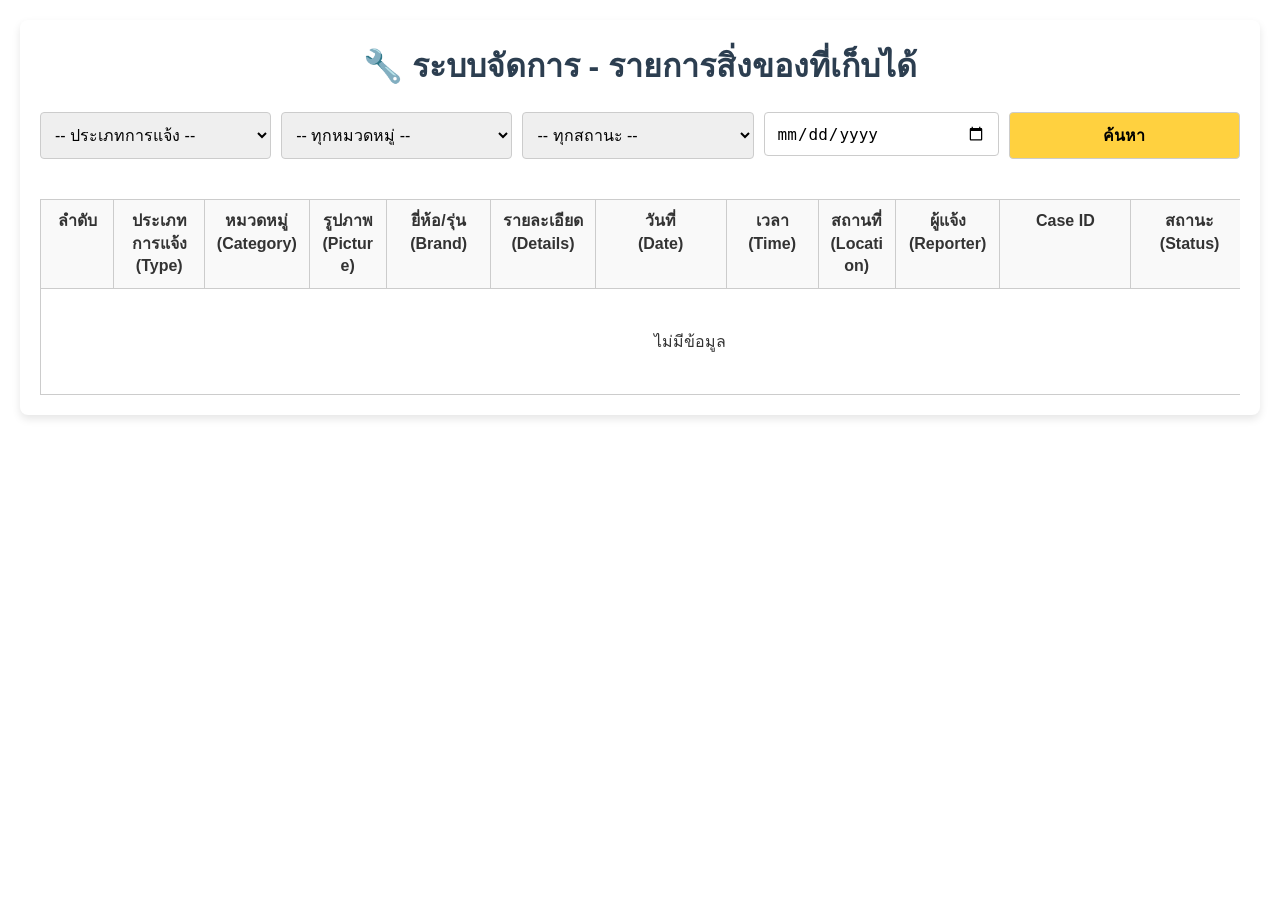
==== commit 577d41ac: "edit search" ====
--- a/Frontend/admin.html
+++ b/Frontend/admin.html
@@ -12,6 +12,12 @@
 
       <!-- ตัวเลือก -->
       <div class="filter-section">
+        <select id="typeFilter">
+          <option value="">-- ประเภทการแจ้ง --</option>
+          <option value="FOUND">พบของ</option>
+          <option value="LOST">ของหาย</option>
+        </select>
+
         <select id="categoryFilter">
           <option value="">-- ทุกหมวดหมู่ --</option>
           <option value="บัตร">บัตร</option>
